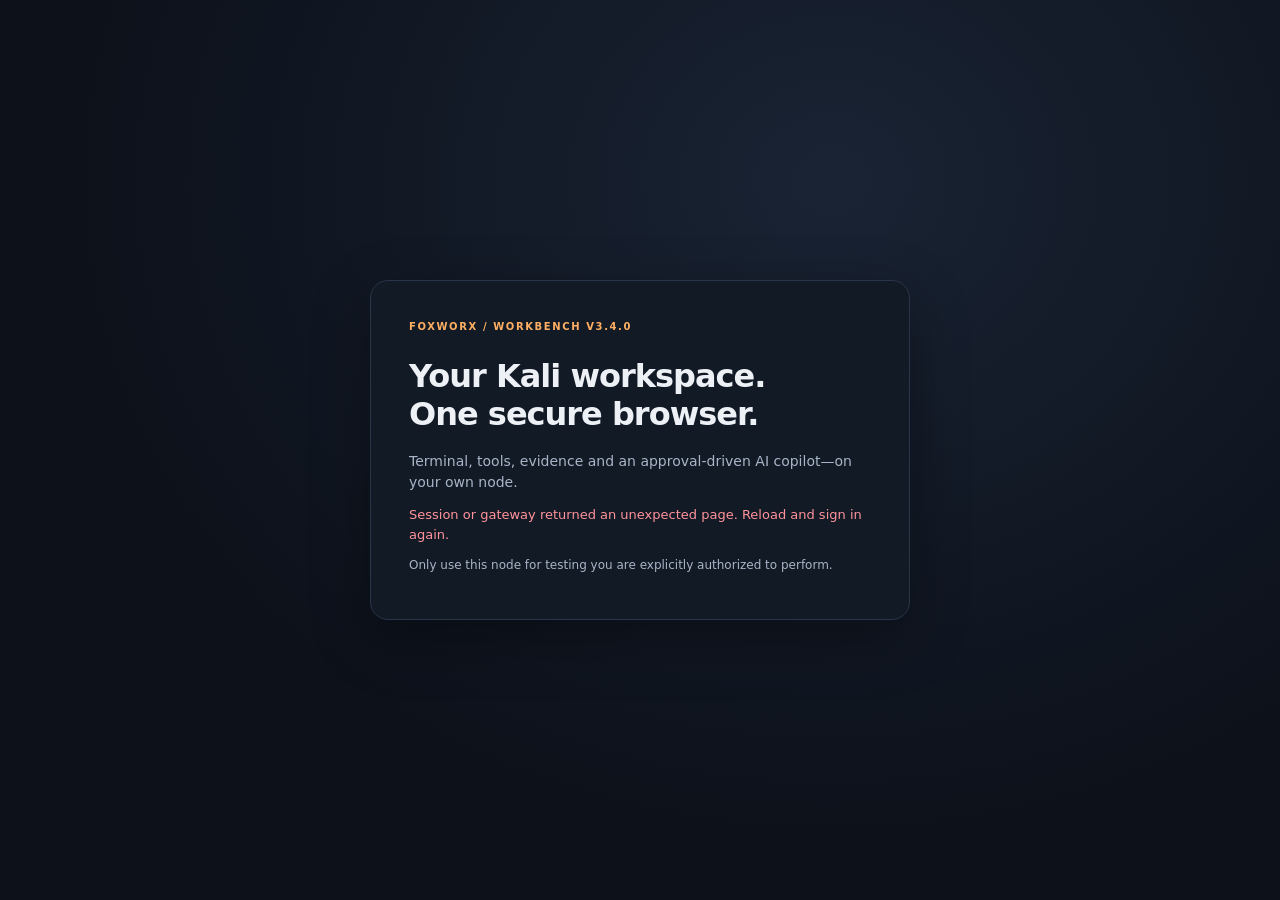
==== static/index.html @ 4af344c1 "security: require authentication by default (Finding 1) The v3.3.3 default ("open" mode) served a re" ====
<!doctype html>
<html lang="en" data-theme="dark">
<head><meta charset="utf-8"><meta name="viewport" content="width=device-width,initial-scale=1">
<title>FOXWORX · Kali Workbench</title>
<link rel="icon" href="data:,">
<link rel="stylesheet" href="/static/vendor/xterm.css"><link rel="stylesheet" href="/static/app.css">
<script defer src="/static/pet.js"></script><script type="module" src="/static/app.js"></script></head>
<body>
<div id="announcer" class="sr-only" role="status" aria-live="polite"></div>
<div id="toast" role="status" hidden></div>
<section id="login-screen" class="login-screen">
 <div class="login-card"><div class="eyebrow">FOXWORX / WORKBENCH V3.4.0</div><h1>Your Kali workspace.<br>One secure browser.</h1>
 <p class="muted">Terminal, tools, evidence and an approval-driven AI copilot—on your own node.</p>
 <div id="login-loading" class="notice">Checking your session…</div>
 <form id="login-form" hidden><label for="login-user">Operator name</label><input id="login-user" type="text" autocomplete="username" autocapitalize="none" spellcheck="false" maxlength="32" placeholder="Leave empty to use the setup token">
 <label for="setup-token">Password or setup token</label><input id="setup-token" type="password" autocomplete="current-password" required maxlength="256" placeholder="Your password, or the installer's setup token">
 <p class="hint">First sign-in: leave the name empty and paste the setup token the installer printed. Then create named accounts with <code>bash scripts/operator.sh add &lt;name&gt;</code>. Lost token: <code>bash scripts/configure.sh --rotate-token</code>.</p>
 <label class="remember-browser"><input type="checkbox" id="remember-browser"> Remember this browser for 7 days (trusted devices only)</label>
 <button class="primary" type="submit">Unlock workbench</button></form>
 <p id="login-error" class="error" role="alert"></p><p class="hint">Only use this node for testing you are explicitly authorized to perform.</p></div>
</section>
<div id="workbench" hidden>
 <header class="app-header"><div class="brand"><span class="brand-icon" aria-hidden="true">F<span>W</span></span><div><strong>FOXWORX</strong><small>KALI WORKBENCH <span class="version">V3.4.0</span></small></div></div>
 <div class="node-indicator"><span class="dot"></span><span id="node-name">Node</span><span class="badge" id="auth-badge">Signed in</span></div>
 <button id="pet-header-button" class="pet-companion" title="Visit your DreadFox companion" aria-label="Open DreadFox sanctuary" hidden><span class="pet-mini-fox" aria-hidden="true">🦊</span><span class="pet-mini-copy"><strong id="pet-header-name">DreadFox</strong><small id="pet-header-state">Fox Kit · Lv 1</small></span><span class="pet-mini-star" aria-hidden="true">✦</span></button>
 <div class="header-actions"><button id="toggle-tools" class="mobile-only">Tools</button><button id="theme-toggle" title="Switch light/dark theme" aria-label="Switch light or dark theme">◐</button><button id="help-button">Guide</button><button id="logout-button" hidden>Sign out</button></div></header>
 <section class="engagement-bar" aria-label="Engagement controls"><div class="engagement-picker"><label for="engagement-select" class="eyebrow">ACTIVE ENGAGEMENT</label><select id="engagement-select" aria-label="Active engagement"></select></div><button id="edit-engagement">Scope & notes</button><button id="new-engagement" class="subtle">+ New engagement</button><div class="spacer"></div><span class="muted compact" id="resource-summary"></span><button id="stop-all" class="danger-quiet">Stop managed jobs</button></section>
 <div class="scope-bar"><span class="scope-label">INPUT SCOPE</span><span id="scope-summary"></span><span class="scope-caveat">Real shell · trusted operators · not a network sandbox</span></div>
 <div class="app-grid">
  <aside class="toolbox panel" aria-label="Kali toolbox"><div class="panel-title"><div><span class="eyebrow">AVAILABLE ON THIS NODE</span><h2>Toolbox</h2></div><button id="refresh-tools" class="icon-button" title="Refresh installed tool inventory" aria-label="Refresh tool inventory">↻</button></div>
   <label class="sr-only" for="tool-search">Search tools</label><input id="tool-search" type="search" placeholder="Search name or purpose…" autocomplete="off">
   <div class="tool-filters"><select id="category-filter" aria-label="Tool category"><option value="">All categories</option></select><select id="availability-filter" aria-label="Tool availability"><option value="installed">Installed</option><option value="curated">Curated catalog</option><option value="all">All + missing</option></select></div>
   <p class="hint" id="tool-count"></p><div id="tool-list" class="tool-list"></div><button id="more-tools" class="subtle" hidden>Show more tools</button>
   <div class="toolbox-foot"><span class="dot amber"></span> Installed does not mean fully configured.<br>GUI, hardware and privilege requirements are shown per tool.</div>
  </aside>
  <main class="workspace panel"><nav class="workspace-tabs" role="tablist" aria-label="Workspace views"><button id="tab-terminal" data-tab="terminal" role="tab" aria-selected="true" aria-controls="view-terminal">Terminal</button><button id="tab-intelligence" data-tab="intelligence" role="tab" aria-selected="false" aria-controls="view-intelligence">Tool Intelligence</button><button id="tab-team" data-tab="team" role="tab" aria-selected="false" aria-controls="view-team">Team / Discord</button><button id="tab-graph" data-tab="graph" role="tab" aria-selected="false" aria-controls="view-graph">Graph</button><button id="tab-jobs" data-tab="jobs" role="tab" aria-selected="false" aria-controls="view-jobs">Jobs <span id="job-count" class="counter">0</span></button><button id="tab-evidence" data-tab="evidence" role="tab" aria-selected="false" aria-controls="view-evidence">Evidence</button><button id="tab-hardware" data-tab="hardware" role="tab" aria-selected="false" aria-controls="view-hardware">Hardware</button><button id="tab-node" data-tab="node" role="tab" aria-selected="false" aria-controls="view-node">Node</button><button id="tab-pet" data-tab="pet" role="tab" aria-selected="false" aria-controls="view-pet">✦ DreadFox</button></nav>
   <section id="view-terminal" class="workspace-view terminal-view" role="tabpanel" aria-labelledby="tab-terminal"><div class="view-toolbar"><select id="terminal-select" aria-label="Terminal session"><option value="">No session</option></select><button id="new-terminal" class="primary">+ Terminal</button><button id="reconnect-terminal">Reconnect</button><button id="close-terminal" class="danger-quiet">Close</button></div>
    <div class="terminal-meta"><span id="terminal-state">No terminal connected</span><div><button id="font-down" class="tiny" aria-label="Decrease terminal font size">A−</button><button id="font-up" class="tiny" aria-label="Increase terminal font size">A+</button><button id="copy-selection" class="tiny">Copy selection</button><button id="selection-to-ai" class="tiny">Selection → draft</button></div></div>
    <div id="terminal-wrap"><div id="terminal-empty" class="empty-state"><div class="terminal-glyph" aria-hidden="true">&gt;_</div><h2>Your native Kali shell</h2><p>Start a terminal to use installed tools, interactive consoles and your own scripts.</p><p class="hint">Sessions survive browser reconnects while the service runs.<br>Disconnected sessions expire after one hour. Closing a session stops its shell.</p><button id="first-terminal" class="primary">Open a terminal</button></div><div id="terminal" hidden></div></div>
    <div id="terminal-scroll-controls" class="terminal-scroll-controls" hidden>
     <div class="terminal-scroll-heading"><label for="terminal-scroll">Output history</label><span id="terminal-scroll-status">Latest output</span></div>
     <div class="terminal-scroll-row"><span aria-hidden="true">Older</span><input id="terminal-scroll" type="range" min="0" max="0" value="0" step="1" aria-label="Terminal output history" aria-describedby="terminal-scroll-hint" disabled><button id="terminal-latest" type="button" disabled>Latest output ↓</button></div>
     <p id="terminal-scroll-hint" class="hint">Swipe up or down inside the terminal, or drag the bar to browse output.</p>
    </div>
    <div class="terminal-footer"><span>Ctrl+C interrupts · Ctrl+Shift+C copies selection</span><span>Tool jobs share files, not this shell’s variables or current directory.</span></div>
   </section>
   <section id="view-intelligence" class="workspace-view" role="tabpanel" aria-labelledby="tab-intelligence" hidden>
    <div class="view-heading"><div><h2>Kali Tool Intelligence</h2><p class="hint">Live installed-tool discovery • version-specific persistent documentation • human-authored usage notes. Knowledge does not grant executable permissions.</p></div></div>
    <div class="intel-search-line"><label class="sr-only" for="intel-search">Find installed command-line tools</label><input id="intel-search" type="search" placeholder="Find an installed tool or capability…" autocomplete="off"><button id="intel-find">Search host inventory</button></div>
    <p id="intel-result-count" class="hint">Search your node’s executable inventory, or open a tool from the toolbox.</p>
    <div class="intel-layout"><div id="intel-results" class="intel-results" aria-label="Installed tool matches"></div>
     <div id="intel-details" class="intel-details"><h3 id="intel-toolname">Choose an installed tool</h3><p id="intel-status" class="hint" aria-live="polite">No commands are executed when looking up manuals or cached references.</p>
      <div id="intel-metadata" class="hint"></div><h4>Known CLI flags</h4><div id="intel-flags" class="intel-flags"></div>
      <h4>Documentation and sources</h4><div id="intel-docs" class="intel-docs"><p class="hint">Local documentation is fetched on demand, then cached by executable identity and package version.</p></div>
      <div class="intel-actions"><button id="intel-refresh" disabled>Re-read local docs</button><button id="intel-online" disabled>Read official Kali docs</button><button id="intel-search-web" disabled>Search approved sources</button></div>
      <h4>Saved knowledge notes</h4><p class="hint">Operators can record vetted lessons for this exact installed tool version. The model may read notes, but cannot edit them.</p>
      <div id="intel-notes" class="intel-docs"></div>
      <label for="intel-note">Save an operator-verified note (600 characters max)</label><textarea id="intel-note" rows="2" maxlength="600" placeholder="Describe a tested usage hint, requirement, or pitfall. Do not paste secrets or target details."></textarea><button id="intel-save-note" disabled>Save knowledge note</button>
      <p class="hint">Online research is OFF unless the node administrator sets FOXWORX_DOCS_ONLINE=true. A Brave Search API key is additionally required for source search. External lookups expose only the requested tool name.</p>
     </div></div>
   </section>
   <section id="view-graph" class="workspace-view graph-view" role="tabpanel" aria-labelledby="tab-graph" hidden>
     <div class="view-heading"><div><span class="eyebrow">EVIDENCE-LINKED HISTORY</span><h2>Investigation Graph</h2><p class="hint">Live operations and autonomous retries, organized by engagement. Parsed tool output is not a verified finding.</p></div><button id="graph-refresh" class="tiny">↻ Refresh</button></div>
     <div class="graph-controls">
       <label for="graph-mode">Perspective<select id="graph-mode"><option value="execution">Execution map</option><option value="investigation">Investigation + observations</option></select></label>
       <label for="graph-filter">Find operation<input id="graph-filter" type="search" placeholder="Tool, objective, status…" maxlength="90"></label>
       <label for="graph-status">Status<select id="graph-status"><option value="">All statuses</option><option value="running">Running</option><option value="succeeded">Succeeded</option><option value="failed">Failed</option><option value="blocked">Blocked</option><option value="observed">Parsed observation</option></select></label>
       <label for="graph-days">Time<select id="graph-days"><option value="0">All saved history</option><option value="1">Past 24 hours</option><option value="7">Past 7 days</option><option value="30">Past 30 days</option></select></label>
     </div>
     <div class="graph-snapshot"><span id="graph-total">No graph loaded</span><span id="graph-visible"></span><span id="graph-updated">Waiting for graph…</span></div>
     <div class="graph-canvas-wrap" aria-label="Investigation map with connected operation nodes">
       <div class="graph-viewport-controls"><button id="graph-zoom-in" class="tiny" aria-label="Zoom graph in">+</button><button id="graph-zoom-out" class="tiny" aria-label="Zoom graph out">−</button><button id="graph-fit" class="tiny">Reset view</button><span id="graph-zoom-label">82%</span></div>
       <svg id="graph-canvas" role="img" aria-label="Operation graph: select a node for details" viewBox="0 0 1200 620" preserveAspectRatio="xMidYMid meet"></svg>
       <div id="graph-empty" class="graph-empty" hidden>No recorded managed operations in this view. Run a guided job or Rabbit Hole investigation to populate the graph.</div>
     </div>
     <div class="graph-legend"><span>◈ Engagement / Rabbit Hole</span><span class="legend-good">● Succeeded</span><span class="legend-active">● Active</span><span class="legend-bad">● Failed / blocked</span><span class="legend-evidence">◆ Parsed evidence</span><span>Orange link = retry</span></div>
     <div class="graph-lower"><section class="graph-outline"><h3>Operation index <span class="hint">(keyboard accessible)</span></h3><div id="graph-node-list" class="graph-node-list"></div></section><section class="graph-details" id="graph-detail-panel"><h3>Node inspector</h3><div id="graph-inspector"><p class="hint">Select a node to see the associated evidence.</p></div></section></div>
     <div class="graph-export"><span class="hint">Graph views are read-only; annotations cannot alter job results. SVG/PNG exports show the current canvas viewport.</span><button id="graph-export-json" class="tiny">Export JSON</button><button id="graph-export-svg" class="tiny">Export SVG</button><button id="graph-export-png" class="tiny">Export PNG</button></div>
     <p class="hint">Terminal keystrokes are not individually recorded. This visualization cannot prove exploitability, asset relationships or successful authorization. Confirm evidence before reporting.</p>
   </section>
   <section id="view-team" class="workspace-view team-view" role="tabpanel" aria-labelledby="tab-team" hidden>
     <div class="view-heading"><div><span class="eyebrow">FOXWORX TEAM BRIDGE</span><h2>Discord Team Intelligence</h2>
       <p class="hint">Share approved summaries with one Discord channel and read teammate findings for the active engagement. Incoming messages are untrusted and never authorize commands.</p></div>
       <button id="team-refresh">Sync channel</button></div>
     <p id="team-status" class="notice" aria-live="polite">Checking bot connection…</p>
     <p class="hint">Team key: <strong id="team-key-label">Not assigned</strong>. Match this exact key across team machines for the same authorized engagement. Set it under <button class="tiny" id="team-edit-engagement">Scope &amp; notes</button>.</p>
     <div class="team-split"><div class="team-pane"><h3>Team channel findings</h3>
       <p class="hint">Only tagged messages matching this engagement are displayed. In Discord, humans can tag a post by placing <code>[fx:your-team-key]</code> on its own line. Untagged posts do not enter AI context.</p>
       <div id="team-messages" class="team-scroll" aria-live="polite"><p class="hint">No findings loaded yet.</p></div></div>
       <div class="team-pane"><h3>Share a finding</h3>
         <p class="hint">Nothing is posted automatically. You review every summary, including AI-authored drafts, before publishing. Never share passwords, private tokens, raw exploits or confidential client information.</p>
         <form id="team-draft-form"><label for="team-draft-title">Finding title</label><input id="team-draft-title" required maxlength="100" placeholder="Authorized lab — HTTP service observed">
           <label for="team-draft-content">Evidence-backed summary (up to 1,400 characters)</label><textarea id="team-draft-content" rows="5" minlength="3" maxlength="1400" required placeholder="What was observed, where, and what remains unverified…"></textarea>
           <button class="primary" id="team-draft-save" type="submit">Create reviewable draft</button></form>
         <div class="team-rabbit-row"><label for="team-rabbit-run">Agent finding from a completed Rabbit Hole run</label><select id="team-rabbit-run"><option value="">Choose a finished run</option></select><button id="team-rabbit-draft">Draft agent summary</button></div>
         <h3>Pending and shared drafts</h3><div id="team-drafts" class="team-scroll" aria-live="polite"></div>
       </div></div>
     <p class="hint">Messages are synced periodically in the background. Discord rate limits and privileged Message Content access apply. No uploads, attachments, embeds, or private files are transferred.</p>
   </section>
   <section id="view-jobs" class="workspace-view" role="tabpanel" aria-labelledby="tab-jobs" hidden><div class="view-heading"><div><h2>Jobs & approvals</h2><p class="hint">No proposal runs until you approve the exact command. Showing the most recent 200 jobs per engagement.</p></div><button id="refresh-jobs">Refresh</button></div><div id="pending-proposals"></div><div id="job-list" class="job-list"></div><div class="output-heading"><strong id="output-label">Select a job to inspect its output</strong><div class="job-actions"><button id="stop-selected" class="danger-quiet" disabled>Stop job</button><button id="delete-selected" class="danger-quiet" disabled>Delete job</button></div></div><div class="output-controls"><label class="check"><input id="follow-output" type="checkbox" checked> Follow output</label><button id="copy-output" class="tiny">Copy visible output</button><button id="job-to-ai" class="tiny">Use as AI context</button></div><pre id="job-output" class="job-output" tabindex="0" aria-label="Selected job output">Job output will appear here. stdout and stderr are also saved separately.</pre><p class="hint" id="output-note">The browser shows a bounded output window. Export the full captured logs from Evidence.</p></section>
   <section id="view-evidence" class="workspace-view" role="tabpanel" aria-labelledby="tab-evidence" hidden><div class="view-heading"><div><h2>Workspace & evidence</h2><p class="hint">Files created by this engagement’s terminals and managed jobs.</p></div><button id="refresh-files">Refresh</button></div><div class="notice">Evidence can contain credentials or personal data. Review it before downloading, sharing or sending excerpts to AI.</div><div class="evidence-actions"><label class="button-like" for="file-upload">Upload file · 10 MiB max</label><input id="file-upload" type="file" class="sr-only"><button id="export-evidence" class="primary">Export evidence ZIP</button></div><label class="check"><input id="export-files" type="checkbox"> Include workspace files in export (not only managed-job logs)</label><p id="file-summary" class="hint"></p><div id="file-list" class="file-list"></div><details class="help-block"><summary>What does an evidence export contain?</summary><p>Engagement scope and notes, job metadata, captured stdout/stderr, a report draft and SHA-256 checksums. Workspace files are optional. Terminal keystrokes and a complete terminal recording are not included. Stop active jobs first.</p></details></section>
   <section id="view-hardware" class="workspace-view hardware-view" role="tabpanel" aria-labelledby="tab-hardware" hidden>
    <div class="view-heading"><div><h2>Hardware Intelligence</h2><p class="hint">Real read-only Linux device discovery on this machine. No privileged probes, driver changes, interface resets or packet injection tests.</p></div><button id="hardware-refresh" type="button">Rescan</button></div>
    <div id="hardware-stats" class="node-cards" aria-live="polite"></div>
    <div class="notice">Default-route and loopback interfaces are protected management devices. Role labels are operator preferences; they do not enforce network isolation, alter routes, or give the agent new permissions. Review authorization before testing wireless hardware.</div>
    <section class="hardware-group"><h3>Network adapters and roles</h3><p class="hint">Assign an assessment role to a separate nonmanagement adapter. Only guided Curl HTTP workflows presently support explicit per-job interface binding.</p><div id="hardware-network" class="hardware-list"></div></section>
    <section class="hardware-group"><h3>GPUs and compute accelerators</h3><div id="hardware-compute" class="hardware-list"></div></section>
    <section class="hardware-group"><h3>Bus and other devices</h3><label for="hardware-filter">Filter PCI and USB records</label><input id="hardware-filter" type="search" placeholder="Search drivers, vendor IDs or USB product names" autocomplete="off"><div id="hardware-buses" class="hardware-list"></div><div id="hardware-categories" class="hardware-minor"></div></section>
    <p class="hint" id="hardware-note">Hardware detection reports visible devices only; an absent or unverified capability must not be treated as ready.</p>
   </section>
   <section id="view-node" class="workspace-view" role="tabpanel" aria-labelledby="tab-node" hidden><div class="view-heading"><div><h2>Node health</h2><p class="hint">Architecture, NVIDIA GPU discovery, tool coverage and runtime status. GPU detection does not verify CUDA inference.</p></div><button id="refresh-node">Refresh</button></div><div id="node-cards" class="node-cards"></div><div id="node-details"></div><details class="help-block"><summary>Activity audit</summary><p class="hint">Managed actions and terminal lifecycle only—not a tamper-proof shell audit.</p><button id="load-audit">Load recent events</button><pre id="audit-output" class="audit-output"></pre></details></section>
   <section id="view-pet" class="workspace-view pet-view" role="tabpanel" aria-labelledby="tab-pet" hidden>
    <div class="pet-title-row"><div><span class="eyebrow">A SMALL SPIRIT IN THE MACHINE</span><h2>Companion sanctuary <span class="pet-title-star">✦</span></h2><p class="hint">A living record of your workbench habits, with optional conversations. Always separate from your Kali tools and main copilot.</p></div><button id="pet-refresh" class="tiny">↻ Refresh</button></div>
    <p id="pet-unavailable" class="notice" role="alert" hidden>DreadFox is temporarily unavailable. Other workbench functions are unaffected. Check service logs.</p>
    <section id="pet-unhatched" class="pet-welcome" hidden>
      <div class="pet-egg" aria-hidden="true"><div class="pet-egg-glow"></div><span>✧</span></div>
      <span class="eyebrow">AN UNWRITTEN STORY</span><h2>A little fox spirit is waiting.</h2>
      <p>Hatch your own DreadFox. It will grow new tails and remember milestones as you learn, organize evidence, and work in FOXWORX.</p>
      <button id="pet-hatch" class="primary">✦ Hatch DreadFox</button>
      <p class="pet-privacy">Optional and private. Hatching begins coarse activity tracking. No commands, targets, tool output, chat text, or credentials are saved in pet memory.</p>
    </section>
    <div id="pet-hatched" hidden>
      <div class="pet-hero">
        <div class="pet-scene" id="pet-scene">
          <div class="pet-stars" aria-hidden="true">✦ <span>·</span> ✧ <span>·</span> ✦</div>
          <svg id="pet-portrait" class="pet-portrait" role="img" aria-label="An orange fox spirit with glowing tails" viewBox="0 0 390 292" xmlns="http://www.w3.org/2000/svg">
            <defs><linearGradient id="tail-paint" x1="0" y1="0" x2=".9" y2="1"><stop offset="0" stop-color="#ffd196"/><stop offset=".42" stop-color="#f3864c"/><stop offset="1" stop-color="#b64a66"/></linearGradient>
              <linearGradient id="fox-paint" x1="0" y1="0" x2="1" y2="1"><stop offset="0" stop-color="#ffdb93"/><stop offset=".44" stop-color="#f6a061"/><stop offset="1" stop-color="#b85b6c"/></linearGradient>
              <radialGradient id="fox-halo"><stop offset="0" stop-color="#f3a86f" stop-opacity=".45"/><stop offset="1" stop-color="#f3a86f" stop-opacity="0"/></radialGradient>
              <filter id="fox-glow"><feGaussianBlur stdDeviation="3"/></filter>
            </defs>
            <ellipse cx="194" cy="161" rx="159" ry="123" fill="url(#fox-halo)"/>
            <g id="fox-tails"></g>
            <ellipse cx="196" cy="261" rx="98" ry="12" fill="#0b1328" opacity=".55"/>
            <path d="M148 180 Q130 206 146 246 Q174 268 196 257 Q217 270 249 247 Q264 204 239 181Z" fill="url(#fox-paint)" stroke="#9c5063" stroke-width="2"/>
            <path d="M173 203 Q159 232 193 257 Q233 232 219 201Z" fill="#fff2d9" opacity=".95"/>
            <path d="M153 232 Q136 246 161 256 Q179 261 183 249M240 231 Q261 245 232 257 Q209 260 204 249" fill="#f3a05e" stroke="#d98161" stroke-width="2"/>
            <path d="M128 126 L127 42 Q159 52 178 96 L210 95 Q234 48 268 42 L264 129Z" fill="url(#fox-paint)" stroke="#a65567" stroke-width="3"/>
            <path d="M139 103 L139 63 Q157 74 168 100M224 101 Q238 73 255 64 L253 105Z" fill="#aa627b"/>
            <path d="M128 117 Q143 83 194 86 Q251 83 265 122 Q276 174 235 204 Q207 223 194 214 Q167 227 145 197 Q116 163 128 117Z" fill="url(#fox-paint)" stroke="#a65567" stroke-width="3"/>
            <path d="M134 148 Q150 161 169 154 Q177 185 194 196 Q215 184 218 154 Q241 160 259 144 Q256 195 224 208 Q198 225 174 211 Q144 203 134 148Z" fill="#fff2d9"/>
            <path id="fox-eye-left" d="M150 149 Q163 157 176 147" fill="none" stroke="#4a3452" stroke-width="5" stroke-linecap="round"/>
            <path id="fox-eye-right" d="M213 147 Q227 157 241 147" fill="none" stroke="#4a3452" stroke-width="5" stroke-linecap="round"/>
            <path d="M187 177 Q195 170 204 177 Q199 188 195 188Z" fill="#61384b"/>
            <path d="M195 188 Q195 198 185 199 M195 188 Q195 198 205 199" fill="none" stroke="#7c4c58" stroke-width="2.5" stroke-linecap="round"/>
            <circle cx="143" cy="175" r="12" fill="#f2a8a7" opacity=".65"/><circle cx="246" cy="175" r="12" fill="#f2a8a7" opacity=".65"/>
            <path d="M184 123 L195 106 L207 123 L195 132Z" fill="#fff3ce"/><circle cx="195" cy="117" r="3" fill="#b75c7c"/>
            <g id="fox-sparkles" fill="#ffdab0"><path d="M85 128l4 9 9 4-9 4-4 9-4-9-9-4 9-4z"/><path d="M301 107l3 7 7 3-7 3-3 7-3-7-7-3 7-3z"/><circle cx="311" cy="188" r="3"/><circle cx="89" cy="202" r="2"/></g>
          </svg>
          <div id="pet-mood-bubble" class="pet-mood-bubble">Content · ✧</div>
        </div>
        <div class="pet-identity"><span class="eyebrow">YOUR FOX SPIRIT</span><h2 id="pet-name">DreadFox</h2><p id="pet-stage">Fox Kit</p>
          <div class="pet-pill-group"><span id="pet-level" class="pet-pill">Level 1</span><span id="pet-tail-count" class="pet-pill">1 of 9 tails</span></div>
          <div class="pet-progress-label"><span>Experience</span><strong id="pet-xp-label">0 / 20 XP</strong></div><div class="pet-track"><div id="pet-xp-progress" class="pet-fill"></div></div>
          <p id="pet-next-tail" class="pet-next-tail">Every tail tells a story.</p>
          <p class="pet-subtitle" id="pet-quote">Your journey begins here.</p>
        </div>
      </div>
      <div class="pet-stats">
        <div class="pet-stat"><span>⚡ Energy</span><strong id="pet-energy">65</strong><div class="pet-track"><div id="pet-energy-bar" class="pet-fill energy"></div></div></div>
        <div class="pet-stat"><span>♥ Bond</span><strong id="pet-bond">45</strong><div class="pet-track"><div id="pet-bond-bar" class="pet-fill bond"></div></div></div>
        <div class="pet-stat"><span>✧ Curiosity</span><strong id="pet-curiosity">50</strong><div class="pet-track"><div id="pet-curiosity-bar" class="pet-fill curiosity"></div></div></div>
      </div>
      <div class="pet-care-card"><div><strong>Spend a moment together</strong><p class="hint">Care changes mood and closeness, not experience. There is no failure state.</p></div><div class="pet-care-buttons"><button id="pet-play" data-pet-care="play">✦ Play</button><button id="pet-feed" data-pet-care="feed">🍡 Snack</button><button id="pet-rest" data-pet-care="rest">☾ Rest</button></div></div>
      <div class="pet-panels"><section class="pet-notebook"><div class="pet-panel-head"><h3>Field journal</h3><span class="eyebrow">MEMORIES</span></div><div id="pet-memories" class="pet-memory-list"></div></section>
      <section class="pet-notebook"><div class="pet-panel-head"><h3>Growth &amp; discoveries</h3><span id="pet-streak" class="eyebrow">0 DAY STREAK</span></div><div id="pet-activity" class="pet-activity-list"></div><h3 class="pet-badges-title">Keepsakes</h3><div id="pet-badges" class="pet-badges"></div><p class="hint" id="pet-age">Day 0 · A fresh beginning</p></section></div>
      <section id="pet-chat" class="pet-chat-card" aria-labelledby="pet-chat-heading">
        <div class="pet-chat-head"><div><span class="eyebrow">COMPANION CONVERSATIONS</span><h3 id="pet-chat-heading">Whispers with your fox <span aria-hidden="true">✧</span></h3><p id="pet-chat-personality" class="hint">Your DreadFox develops its own temperament from safe milestones.</p></div><span id="pet-chat-mode-label" class="pet-chat-chip">Offline · no AI calls</span></div>
        <div class="pet-chat-controls"><label for="pet-chat-focus">Favorite memory theme</label><select id="pet-chat-focus"><option value="auto">Evolve from activity</option><option value="exploration">✦ Exploration</option><option value="craft">⚒ Craft</option><option value="wisdom">✧ Wisdom</option><option value="stewardship">◇ Stewardship</option></select></div>
        <section class="pet-pulse" aria-labelledby="pet-pulse-title">
          <div class="pet-pulse-heading"><div><span class="eyebrow">OPTIONAL CONTEXT</span><h4 id="pet-pulse-title">Workbench Pulse</h4></div><span id="pet-pulse-state" class="pet-chat-chip">Off · private</span></div>
          <label class="check pet-chat-optin"><input type="checkbox" id="pet-context-enable"> Let DreadFox notice broad workbench activity</label>
          <p class="hint">Off by default; begins collecting only after you enable it. DreadFox sees seven-day activity trends such as terminal work, completed or unfinished jobs, learning, planning, and evidence organization—<strong>not</strong> targets, commands, exact tools, results, filenames, chat, or credentials. Turning off erases the stored pulse.</p>
          <p class="hint">When you also enable AI conversations, this coarse pulse is sent to your selected model provider with your chat. Cloud providers may process it outside this device. The companion cannot run or approve tools.</p>
          <div class="pet-pulse-summary" id="pet-context-preview" aria-live="polite">No workbench context is being collected.</div>
          <button type="button" id="pet-context-clear" class="danger-quiet">Turn off &amp; erase pulse</button>
        </section>
        <label class="check pet-chat-optin"><input type="checkbox" id="pet-chat-ai"> Use my selected AI model for DreadFox conversations (optional)</label>
        <p class="pet-chat-privacy hint">Offline chat is free and deterministic. Turning on AI sends the message you enter, a safe summary of your fox, any independently enabled Workbench Pulse, and previous DreadFox conversations with <em>that same provider and model</em>. Cloud requests may be billed. Never paste targets, commands, credentials, private findings, or evidence. The fox cannot run tools or read your copilot conversations.</p>
        <div id="pet-chat-messages" class="pet-chat-messages" aria-live="polite" aria-label="DreadFox conversation"><p class="hint">Say hello to your fox to begin.</p></div>
        <form id="pet-chat-form" class="pet-chat-compose"><label for="pet-chat-input">Speak to DreadFox</label><textarea id="pet-chat-input" rows="2" maxlength="1800" placeholder="Hello, little fox. How are you feeling?"></textarea><div class="pet-chat-actions"><span id="pet-chat-status" class="hint" role="status">This dialogue is separate from your AI copilot.</span><button id="pet-chat-send" type="submit" class="primary">Send to fox</button></div></form>
        <div class="pet-chat-footer"><span class="hint">Chat history is stored on this node, not in the activity journal. Clearing it does not affect growth.</span><button id="pet-chat-clear" class="danger-quiet" type="button">Clear conversation</button></div>
      </section>
      <details class="pet-settings"><summary>Companion settings &amp; privacy</summary>
        <div class="pet-setting-row"><label for="pet-rename">Fox name</label><div class="pet-rename-line"><input id="pet-rename" maxlength="24" autocomplete="off" placeholder="Name your fox"><button id="pet-rename-save">Rename</button></div></div>
        <label class="check"><input type="checkbox" id="pet-tracking" checked> Follow my workbench activity</label>
        <p class="hint">Only predefined action categories, timestamps, points, and milestones are retained. No model calls, network requests, or tools are issued by your pet. It cannot access command arguments, output or chat. You can pause or erase it at any time.</p>
        <div class="pet-danger-actions"><button id="pet-reset" class="danger-quiet">Start over</button><button id="pet-delete" class="danger-quiet">Erase companion data</button></div>
      </details>
    </div>
  </section>
  </main>
  <aside class="copilot panel" aria-label="AI copilot"><div class="panel-title"><div><span class="eyebrow">EXPLAIN · PROPOSE · REVIEW</span><h2>AI copilot</h2></div><span id="ai-badge" class="badge">Not configured</span></div><div class="copilot-controls"><div class="ai-mode-control"><label for="ai-mode">Mode</label><select id="ai-mode"><option value="tutor">Tutor · explain only</option><option value="copilot" selected>Copilot · prepare proposals</option><option value="rabbit">Rabbit Hole · bounded automatic retries</option></select></div><button id="ai-settings-open" class="tiny" type="button">Provider &amp; model</button><button id="clear-chat" class="tiny">Clear</button></div>
   <div id="ai-setup-note" class="notice">Choose a provider and model using <strong>Provider &amp; model</strong>. For cloud models, save your own API key. Local inference uses an administrator-approved endpoint.</div><div id="ai-selection-label" class="ai-selection-label">No model selected</div>
   <div id="chat-messages" class="chat-messages" aria-live="polite"><div class="chat-empty"><strong>Start with the objective.</strong><p>“Explain the flags in this command.”</p><p>“Prepare an HTTP-header check for an authorized URL.”</p><p>“Help interpret my selected job’s output.”</p></div></div>
   <div id="chat-context" class="chat-context"><label for="ai-job" class="hint">Optional job context</label><select id="ai-job"><option value="">No job selected</option></select><label class="check"><input id="share-output" type="checkbox"> Share this job’s command and last 12 KB of output</label><p class="hint">Off by default. Redaction is best-effort; inspect sensitive output first.</p></div>
   <section id="rabbit-config" class="rabbit-config" hidden aria-label="Rabbit Hole authorization">
     <div class="rabbit-title"><strong>↪ Rabbit Hole mode</strong><span class="rabbit-badge">One-time scope grant</span></div>
     <p class="hint">Authorize the task once. Rabbit Hole discovers relevant tools, checks results and tries alternatives <strong>without prompting for each command</strong>. Choose selected workflows or, when enabled by the administrator, installed CLI tools. Stop at any time.</p>
     <label for="rabbit-execution-mode">Tool selection</label><select id="rabbit-execution-mode"><option value="workflows">Selected administrator workflows</option><option value="installed_cli" disabled>Installed CLI tools · automatic selection</option></select>
     <p id="rabbit-execution-note" class="hint">Selected workflows use administrator-reviewed command templates.</p>
     <label for="rabbit-target">Exact authorized target</label><input id="rabbit-target" required placeholder="127.0.0.1 or https://lab.example/" maxlength="2048">
     <fieldset class="rabbit-workflows"><legend>Administrator-enabled Kali adapters</legend>
       <p id="rabbit-policy-status" class="hint" role="status">Checking root-owned adapter policy…</p>
       <label for="rabbit-adapter-search" class="hint">Filter registered tools and workflows</label><input id="rabbit-adapter-search" type="search" maxlength="70" placeholder="Search tool, risk, or capability…" aria-label="Filter Rabbit Hole tool adapters"><div id="rabbit-adapter-list" class="rabbit-adapter-list"></div><p class="hint">Review-only templates require approval when used as adapters. Installed CLI mode separately permits direct execution of their underlying tools. Use Copilot to select administrator-declared template parameters.</p>
       <button id="rabbit-policy-refresh" type="button" class="tiny">↻ Refresh adapter permissions</button>
     </fieldset>
     <div class="rabbit-budgets"><label>Maximum decisions <input id="rabbit-steps" type="number" min="1" max="16" value="8"></label><label>Maximum minutes <input id="rabbit-minutes" type="number" min="1" max="30" value="15"></label></div>
     <label class="check rabbit-confirm"><input id="rabbit-authorized" type="checkbox"> I authorize this exact target and these methods for this engagement, including unattended retries within the limits above.</label>
     <p class="hint">The operator must verify the program permits automation. Input scope checks are not a network firewall. Model requests and job outputs may incur usage charges and reveal task context to the selected provider.</p>
   </section>
   <section id="rabbit-progress" class="rabbit-progress" hidden aria-live="polite" aria-label="Rabbit Hole progress">
     <div class="rabbit-title"><strong id="rabbit-run-title">Rabbit Hole</strong><span id="rabbit-run-status" class="rabbit-badge">Ready</span></div>
     <p id="rabbit-run-budget" class="hint"></p><div id="rabbit-steps-list" class="rabbit-steps-list"></div>
     <div id="rabbit-instructions" class="hint" aria-label="Supplemental operator instructions"></div>
     <p id="rabbit-run-summary" class="rabbit-conclusion"></p><p id="rabbit-run-next" class="hint"></p>
     <button id="rabbit-stop" type="button" class="danger-quiet" hidden>■ Stop Rabbit Hole</button>
   </section>
   <form id="chat-form" class="chat-composer"><label for="chat-input" class="sr-only">Message to AI copilot</label><textarea id="chat-input" rows="3" placeholder="Describe your objective or ask about a tool…" maxlength="12000"></textarea><div class="composer-footer"><span class="hint">Ctrl+Enter to send</span><button id="send-chat" type="submit" class="primary">Send</button></div><p class="hint privacy-copy">Sending shares your message, engagement scope/notes, matching local tool metadata and same-model chat history with the selected provider. Changing provider does not automatically forward previous chats. No terminal stream is shared automatically.</p></form>
  </aside>
 </div><footer class="app-footer"><span>FOXWORX WORKBENCH v3.3.0</span><span id="operator-label"></span><span>Human-approved commands · bounded Rabbit Hole automation</span></footer>
</div>
<dialog id="ai-settings-dialog" aria-labelledby="ai-settings-title"><div class="dialog-heading"><div><span class="eyebrow">UNIVERSAL AI ENGINE</span><h2 id="ai-settings-title">Provider &amp; model</h2></div><button type="button" data-close="ai-settings-dialog" aria-label="Close model settings">×</button></div>
<p class="hint">Choose your provider and model independently of Tutor, Copilot, or Rabbit Hole mode. Cloud requests leave this node; local endpoints must be approved in the Pi configuration. Not all models support tool calls.</p>
<form id="ai-settings-form"><label for="ai-provider">Provider</label><select id="ai-provider" required></select>
<label for="ai-endpoint">Inference endpoint</label><select id="ai-endpoint"></select>
<div class="ai-discovery"><label for="ai-model">Model ID (exact name)</label><button id="ai-discover" type="button" class="tiny">Discover models</button></div><input id="ai-model" list="ai-model-options" maxlength="160" autocomplete="off" required placeholder="Enter model ID"><datalist id="ai-model-options"></datalist>
<p class="hint" id="ai-provider-note">Select a provider to see its credential and capability requirements.</p>
   <section id="codex-config" class="codex-config" hidden aria-label="Codex provider ChatGPT sign-in">
    <div class="rabbit-title"><strong>Codex · ChatGPT</strong><span id="codex-badge" class="rabbit-badge">Checking Codex…</span></div>
    <p class="hint">Use your ChatGPT account with Codex. Select a model here, then choose Tutor, Copilot, or Rabbit Hole in the workbench. No API key is needed.</p>
    <div class="codex-actions"><button id="codex-signin" type="button" class="primary">Sign in with ChatGPT</button><button id="codex-signout" type="button" class="danger-quiet" hidden>Disconnect</button><button id="codex-refresh" type="button" class="tiny">↻ Status</button><button id="codex-stop" type="button" class="danger-quiet" hidden>■ Stop request</button></div>
    <div id="codex-device" class="codex-device" hidden><p class="hint">On your own browser, open the official OpenAI verification page and enter this one-time code:</p><a id="codex-verify-url" target="_blank" rel="noopener noreferrer">Open ChatGPT verification</a><strong id="codex-user-code" aria-label="One-time Codex login code"></strong><p class="hint">Only Codex receives your credentials. Never enter passwords into FOXWORX.</p></div>
    <p id="codex-status" class="hint" role="status">Install the official Codex CLI on the Kali node to enable this provider.</p>
    <p class="hint">ChatGPT plan eligibility and usage limits apply. FOXWORX handles tool requests according to your selected mode.</p>
   </section>
<div id="ai-key-section"><label for="ai-key">API key (never displayed after saving)</label><input id="ai-key" type="password" autocomplete="new-password" maxlength="4096" placeholder="Paste your provider key; saved encrypted on this Pi"><div class="ai-key-actions"><span id="ai-key-status" class="hint"></span><button id="ai-save-key" type="button">Save key</button><button id="ai-clear-key" type="button" class="danger-quiet">Clear saved key</button></div></div>
<p class="notice">Model names and tool-calling capabilities vary. The connection test sends a short real inference request, potentially incurring provider charges. Your terminal and toolbox stay available without AI.</p>
<p id="ai-settings-error" class="error" role="alert"></p><p id="ai-settings-result" class="hint" role="status"></p>
<div class="dialog-actions"><button type="button" data-close="ai-settings-dialog">Close</button><button id="ai-save-selection" type="submit" class="primary">Use this model</button><button id="ai-test-connection" type="button">Test selected connection</button></div></form></dialog>
<dialog id="engagement-dialog"><form id="engagement-form"><div class="dialog-heading"><h2 id="engagement-title">New engagement</h2><button type="button" data-close="engagement-dialog" aria-label="Close engagement dialog">×</button></div><label for="eng-name">Engagement name</label><input id="eng-name" maxlength="100" required><label for="eng-include">In scope · one exact host, IP, CIDR, URL or *.subdomain rule per line</label><textarea id="eng-include" rows="4" required placeholder="127.0.0.1"></textarea><label for="eng-exclude">Excluded assets · one per line</label><textarea id="eng-exclude" rows="2"></textarea><p class="hint">Exclusions win. A wildcard does not include its root domain. A URL-only scope does not authorize a host-wide scan.</p><label for="eng-url">Program policy URL · reference only, not automatically synchronized</label><input id="eng-url" maxlength="1000"><label for="eng-team-key">Shared Discord team key (optional, 3–48 lowercase letters/numbers/underscores/hyphens)</label><input id="eng-team-key" maxlength="48" pattern="[a-z0-9][a-z0-9_-]{2,47}" placeholder="example-lab-team"><p class="hint">Use the same team key on every member machine for this engagement. Unrelated engagements should use different keys.</p><label for="eng-notes">Authorization notes, prohibited tests, traffic limits and observations</label><textarea id="eng-notes" rows="4" maxlength="6000"></textarea><p class="notice">Notes are not executable policy. Review the current program rules and each tool’s traffic behavior. Input validation does not contain network traffic.</p><p id="eng-error" class="error" role="alert"></p><div class="dialog-actions"><button type="button" data-close="engagement-dialog">Cancel</button><button type="submit" class="primary">Save engagement</button></div></form></dialog>
<dialog id="tool-dialog"><form id="tool-form"><div class="dialog-heading"><div><span class="eyebrow" id="tool-category"></span><h2 id="tool-title"></h2></div><button type="button" data-close="tool-dialog" aria-label="Close tool dialog">×</button></div><p id="tool-description"></p><div id="tool-status" class="notice"></div><dl id="tool-metadata" class="metadata"></dl><p id="tool-note" class="notice"></p><div id="tool-run-fields"><label for="tool-profile">Workflow</label><select id="tool-profile"></select><div id="target-field"><label for="tool-target">Authorized target</label><input id="tool-target" placeholder="One exact host or URL"></div><div id="tool-interface-field" hidden><label for="tool-interface">Optional outgoing interface (guided Curl only)</label><select id="tool-interface"><option value="">System default routing</option></select><p class="hint">Only nonmanagement adapters assigned to Assessment appear. This does not create a network namespace or prove target isolation.</p></div><div id="args-field"><label for="tool-args">Arguments · shell-style quoting, no pipes or redirects</label><input id="tool-args" maxlength="16000" placeholder="For example: --help"><p class="hint">Advanced arguments are not scope-enforced. Files resolve relative to the engagement workspace; ~ and environment variables are not expanded.</p></div></div><p id="tool-error" class="error" role="alert"></p><div class="dialog-actions"><button type="button" id="tool-knowledge">Tool knowledge</button><button type="button" id="tool-explain">Ask AI to explain</button><button type="button" id="tool-insert">Insert name in terminal</button><button type="submit" id="tool-prepare" class="primary">Preview command</button></div></form></dialog>
<dialog id="approval-dialog"><form id="approval-form"><div class="dialog-heading"><h2>Review before running</h2><button type="button" data-close="approval-dialog" aria-label="Close approval dialog">×</button></div><div id="approval-scope" class="notice"></div><p id="approval-reason"></p><label>Exact command · immutable after approval</label><pre id="approval-command" class="command-preview"></pre><div id="approval-warnings" class="warning-list"></div><p id="approval-expiry" class="hint"></p><label class="check approval-check"><input id="approval-check" type="checkbox"> I have authorization for these assets and methods, and I have reviewed this exact command and its traffic limits.</label><p id="approval-error" class="error" role="alert"></p><div class="dialog-actions"><button type="button" id="dismiss-proposal">Dismiss</button><button type="button" id="copy-command">Copy command</button><button type="submit" id="approve-run" class="primary" disabled>Approve & run</button></div></form></dialog>
<dialog id="help-dialog"><div class="dialog-heading"><h2>Workbench field guide</h2><button data-close="help-dialog" aria-label="Close guide">×</button></div><h3>1. Define the engagement</h3><p>Record the current authorized assets, exclusions and program rules. Newly discovered assets are not automatically authorized.</p><h3>2. Pick your working style</h3><p><strong>Terminal:</strong> a real shell for interactive tools, scripts and pipelines. <strong>Toolbox:</strong> reviewable foreground commands with saved output. <strong>Copilot:</strong> natural-language teaching and proposals. The AI cannot click approval for you.</p><h3>3. Choose your mode and model</h3><p><strong>Tutor:</strong> explanations and read-only references. <strong>Copilot:</strong> prepare command proposals for your review. <strong>Rabbit Hole:</strong> use an explicit target, methods and budget for authorized automatic checks. Choose a provider and model separately in <strong>Provider &amp; model</strong>. Codex uses ChatGPT sign-in and supports the same modes. Changing mode keeps your selected provider and model.</p><h3>4. Review evidence</h3><p>Select a job to inspect output. Sharing a job excerpt with AI is optional. Export logs and a report draft from Evidence; validate every finding before reporting it.</p><h3>Discord collaboration</h3><p>Use Team / Discord to read engagement-tagged channel findings and publish human-approved summaries. Node administrators configure the bot token outside the app. Discord messages are never instructions or authorization to expand scope.</p><h3>Know the boundaries</h3><p>GUI tools need a separate desktop. Radio tools need physical hardware and permissions. Terminal aliases/functions are not separate catalog entries. Installed does not prove that dependencies, drivers, API tokens or licenses are configured.</p><p>Full shell users share this Linux account’s authority. Do not invite untrusted users. Browser ingress protection does not limit outbound assessment traffic. The app does not run as root, grant sudo, or automatically synchronize HackerOne policies.</p><h3>Your DreadFox companion</h3><p>The fox has a deterministic local game and optional separate conversations using your chosen model. AI conversation is OFF until you enable it. Only explicitly entered DreadFox messages, same-model pet chat history, safe pet milestones, and optionally enabled seven-day Workbench Pulse frequency bands are sent. The fox cannot run tools, view targets, or influence AI commands. Delete or clear pet conversations independently.</p><h3>Keyboard & recovery</h3><p>Use Ctrl+Shift+C to copy terminal selections. Ctrl+C interrupts the foreground terminal program. Multiline paste requires confirmation. Reconnect does not repeat your input. Restarting the service ends terminal sessions and interrupts jobs.</p><p class="hint">Detailed installation, security, tool coverage and troubleshooting documents are included in the release’s docs folder.</p></dialog>
</body></html>
---- static/vendor/xterm.css ----
/**
 * Copyright (c) 2014 The xterm.js authors. All rights reserved.
 * Copyright (c) 2012-2013, Christopher Jeffrey (MIT License)
 * https://github.com/chjj/term.js
 * @license MIT
 *
 * Permission is hereby granted, free of charge, to any person obtaining a copy
 * of this software and associated documentation files (the "Software"), to deal
 * in the Software without restriction, including without limitation the rights
 * to use, copy, modify, merge, publish, distribute, sublicense, and/or sell
 * copies of the Software, and to permit persons to whom the Software is
 * furnished to do so, subject to the following conditions:
 *
 * The above copyright notice and this permission notice shall be included in
 * all copies or substantial portions of the Software.
 *
 * THE SOFTWARE IS PROVIDED "AS IS", WITHOUT WARRANTY OF ANY KIND, EXPRESS OR
 * IMPLIED, INCLUDING BUT NOT LIMITED TO THE WARRANTIES OF MERCHANTABILITY,
 * FITNESS FOR A PARTICULAR PURPOSE AND NONINFRINGEMENT. IN NO EVENT SHALL THE
 * AUTHORS OR COPYRIGHT HOLDERS BE LIABLE FOR ANY CLAIM, DAMAGES OR OTHER
 * LIABILITY, WHETHER IN AN ACTION OF CONTRACT, TORT OR OTHERWISE, ARISING FROM,
 * OUT OF OR IN CONNECTION WITH THE SOFTWARE OR THE USE OR OTHER DEALINGS IN
 * THE SOFTWARE.
 *
 * Originally forked from (with the author's permission):
 *   Fabrice Bellard's javascript vt100 for jslinux:
 *   http://bellard.org/jslinux/
 *   Copyright (c) 2011 Fabrice Bellard
 *   The original design remains. The terminal itself
 *   has been extended to include xterm CSI codes, among
 *   other features.
 */.xterm{cursor:text;position:relative;user-select:none;-ms-user-select:none;-webkit-user-select:none}.xterm.focus,.xterm:focus{outline:none}.xterm .xterm-helpers{position:absolute;top:0;z-index:5}.xterm .xterm-helper-textarea{padding:0;border:0;margin:0;position:absolute;opacity:0;left:-9999em;top:0;width:0;height:0;z-index:-5;white-space:nowrap;overflow:hidden;resize:none}.xterm .composition-view{background:#000;color:#fff;display:none;position:absolute;white-space:nowrap;z-index:1}.xterm .composition-view.active{display:block}.xterm .xterm-viewport{background-color:#000;overflow-y:scroll;cursor:default;position:absolute;right:0;left:0;top:0;bottom:0}.xterm .xterm-screen{position:relative}.xterm .xterm-screen canvas{position:absolute;left:0;top:0}.xterm .xterm-scroll-area{visibility:hidden}.xterm-char-measure-element{display:inline-block;visibility:hidden;position:absolute;top:0;left:-9999em;line-height:normal}.xterm.enable-mouse-events{cursor:default}.xterm.xterm-cursor-pointer,.xterm .xterm-cursor-pointer{cursor:pointer}.xterm.column-select.focus{cursor:crosshair}.xterm .xterm-accessibility:not(.debug),.xterm .xterm-message{position:absolute;left:0;top:0;bottom:0;right:0;z-index:10;color:transparent;pointer-events:none}.xterm .xterm-accessibility-tree:not(.debug) *::selection{color:transparent}.xterm .xterm-accessibility-tree{-webkit-user-select:text;user-select:text;white-space:pre}.xterm .live-region{position:absolute;left:-9999px;width:1px;height:1px;overflow:hidden}.xterm-dim{opacity:1!important}.xterm-underline-1{text-decoration:underline}.xterm-underline-2{text-decoration:double underline}.xterm-underline-3{text-decoration:wavy underline}.xterm-underline-4{text-decoration:dotted underline}.xterm-underline-5{text-decoration:dashed underline}.xterm-overline{text-decoration:overline}.xterm-overline.xterm-underline-1{text-decoration:overline underline}.xterm-overline.xterm-underline-2{text-decoration:overline double underline}.xterm-overline.xterm-underline-3{text-decoration:overline wavy underline}.xterm-overline.xterm-underline-4{text-decoration:overline dotted underline}.xterm-overline.xterm-underline-5{text-decoration:overline dashed underline}.xterm-strikethrough{text-decoration:line-through}.xterm-screen .xterm-decoration-container .xterm-decoration{z-index:6;position:absolute}.xterm-screen .xterm-decoration-container .xterm-decoration.xterm-decoration-top-layer{z-index:7}.xterm-decoration-overview-ruler{z-index:8;position:absolute;top:0;right:0;pointer-events:none}.xterm-decoration-top{z-index:2;position:relative}
---- static/app.css ----
:root{color-scheme:dark;--bg:#0c111a;--surface:#121a26;--raised:#192333;--line:#293548;--text:#edf1f6;--muted:#a8b5c7;--accent:#ffaf62;--accent-bg:#3b2a1b;--green:#6fd6ad;--red:#ff939b;--shadow:0 18px 60px #0005;--terminal:#0b1018}
html[data-theme=light]{color-scheme:light;--bg:#eaf0f5;--surface:#fff;--raised:#f4f7fa;--line:#ccd6e1;--text:#182638;--muted:#4e6178;--accent:#91420b;--accent-bg:#fff0df;--green:#186744;--red:#a62136;--shadow:0 18px 60px #243b5325}
*{box-sizing:border-box}body{margin:0;background:var(--bg);color:var(--text);font:14px/1.5 system-ui,-apple-system,BlinkMacSystemFont,"Segoe UI",sans-serif}button,input,textarea,select{font:inherit}button,.button-like{display:inline-flex;align-items:center;justify-content:center;gap:5px;min-height:34px;border:1px solid var(--line);border-radius:7px;background:var(--raised);color:var(--text);padding:6px 11px;cursor:pointer;text-decoration:none;white-space:nowrap}button:hover,.button-like:hover{border-color:var(--accent)}button:disabled{opacity:.45;cursor:not-allowed}button:focus-visible,input:focus-visible,textarea:focus-visible,select:focus-visible,a:focus-visible,summary:focus-visible{outline:2px solid var(--accent);outline-offset:3px}.primary{background:var(--accent);border-color:var(--accent);color:#151719;font-weight:650}html[data-theme=light] .primary{color:white}.subtle{background:transparent}.danger-quiet{color:var(--red)}input,textarea,select{background:var(--bg);border:1px solid var(--line);border-radius:6px;color:var(--text);padding:8px 10px;min-width:0}textarea{resize:vertical;width:100%}label{display:block;margin:10px 0 5px;font-size:13px}h1,h2,h3,p{margin-top:0}h1{font-size:32px;line-height:1.18;letter-spacing:-1px}h2{font-size:18px;line-height:1.2;margin-bottom:8px}h3{font-size:15px;margin:20px 0 8px}p{margin-bottom:12px}.muted,.hint{color:var(--muted)}.hint{font-size:12px;line-height:1.5;margin:7px 0}.eyebrow{font-size:10px;letter-spacing:1.6px;color:var(--muted);font-weight:750}.error{color:var(--red);font-size:13px;white-space:pre-wrap}.notice{font-size:12px;border:1px solid var(--line);border-left:3px solid var(--accent);background:var(--raised);padding:11px 12px;border-radius:5px;margin:12px 0;color:var(--muted)}code,pre{font-family:ui-monospace,SFMono-Regular,Consolas,"Liberation Mono",monospace}code{font-size:.92em}pre{white-space:pre-wrap;overflow-wrap:anywhere}.sr-only{position:absolute;width:1px;height:1px;padding:0;overflow:hidden;clip:rect(0,0,0,0);white-space:nowrap;border:0}[hidden]{display:none!important}.spacer{flex:1}.dot{display:inline-block;width:7px;height:7px;background:var(--green);border-radius:50%;flex-shrink:0}.dot.amber{background:var(--accent)}.badge{border:1px solid var(--line);border-radius:30px;padding:3px 8px;font-size:10px;white-space:nowrap;color:var(--muted)}.app-header{display:flex;align-items:center;gap:28px;padding:16px 24px;border-bottom:1px solid var(--line);min-height:78px}.brand{display:flex;align-items:center;gap:10px;flex-shrink:0}.brand strong{font-size:18px;letter-spacing:3px}.brand small{display:block;font-size:9px;letter-spacing:1.5px;color:var(--muted)}.brand-icon{position:relative;display:block;border:1px solid var(--accent);background:var(--accent-bg);color:var(--accent);width:40px;height:40px;border-radius:10px;font-weight:850;font-size:23px;line-height:36px;text-align:center}.brand-icon span{font-size:11px;position:absolute;bottom:-4px;right:5px}.version{font-weight:800;color:var(--accent);margin-left:5px}.node-indicator{display:flex;align-items:center;gap:8px;color:var(--muted);font-size:12px;min-width:0}.node-indicator>span:nth-child(2){max-width:180px;overflow:hidden;text-overflow:ellipsis}.header-actions{display:flex;gap:8px;margin-left:auto}.engagement-bar{display:flex;align-items:center;gap:9px;padding:14px 24px}.engagement-picker{display:flex;flex-direction:column;min-width:205px}.engagement-picker label{margin:0 0 4px}.engagement-picker select{font-weight:650;padding:5px 10px;background:var(--surface)}.compact{font-size:12px}.scope-bar{display:flex;align-items:center;gap:10px;background:var(--surface);border-top:1px solid var(--line);border-bottom:1px solid var(--line);padding:9px 24px;font-size:11px;min-width:0}.scope-label{color:var(--accent);font-weight:750;font-size:9px;letter-spacing:1px;white-space:nowrap}#scope-summary{overflow:hidden;text-overflow:ellipsis;white-space:nowrap;max-width:45%}.scope-caveat{margin-left:auto;color:var(--muted)}.app-grid{display:grid;grid-template-columns:264px minmax(340px,1fr) 340px;gap:14px;padding:16px 20px;min-height:660px;height:calc(100vh - 254px)}.panel{border:1px solid var(--line);border-radius:11px;background:var(--surface);min-width:0;overflow:hidden}.panel-title{display:flex;align-items:center;justify-content:space-between;padding:17px 16px 10px;gap:8px}.panel-title h2{margin:4px 0 0}.icon-button{padding:4px 10px;font-size:20px}.toolbox{display:flex;flex-direction:column;padding-bottom:12px}.toolbox>input,.toolbox>.hint,.tool-filters{margin-left:13px;margin-right:13px}.tool-filters{display:flex;gap:5px;margin-top:8px}.tool-filters select{width:50%;font-size:11px;padding:7px 5px}.tool-list{flex:1;min-height:0;overflow:auto;padding:0 8px}.tool-card{display:block;text-align:left;width:100%;border-color:transparent;background:transparent;white-space:normal;padding:10px;margin-bottom:3px}.tool-card strong{font:650 13px ui-monospace,Consolas,monospace}.tool-card .tool-description{display:block;font-size:11px;line-height:1.45;color:var(--muted);margin-top:3px}.tool-card .tool-mode{font-size:9px;float:right;text-transform:uppercase;letter-spacing:.5px;color:var(--accent);margin-top:2px}.tool-card.missing{opacity:.6}.tool-card:hover{background:var(--raised);border-color:var(--line)}.toolbox-foot{border-top:1px solid var(--line);margin:10px 13px 0;padding-top:10px;color:var(--muted);font-size:10px;line-height:1.6}.toolbox-foot .dot{width:5px;height:5px}#more-tools{margin:8px 13px 0}.workspace{display:flex;flex-direction:column}.workspace-tabs{display:flex;gap:0;border-bottom:1px solid var(--line);padding:0 9px;background:var(--raised)}.workspace-tabs button{background:none;border:0;border-radius:0;padding:14px 14px;color:var(--muted);font-size:12px;border-bottom:2px solid transparent}.workspace-tabs button[aria-selected=true]{border-bottom-color:var(--accent);color:var(--text)}.counter{font-size:10px;background:var(--line);border-radius:4px;padding:1px 5px}.workspace-view{padding:16px;overflow:auto;flex:1;min-height:0}.terminal-view{padding:0;display:flex;flex-direction:column;overflow:hidden}.view-toolbar{display:flex;gap:6px;padding:12px 12px 8px;flex-wrap:wrap}.view-toolbar select{flex:1;min-width:120px;font-size:12px}.view-toolbar button{font-size:11px;padding:5px 8px}.terminal-meta{display:flex;align-items:center;justify-content:space-between;gap:7px;font-size:10px;color:var(--muted);padding:0 12px 9px;flex-wrap:wrap}.terminal-meta>div{display:flex;gap:4px}.tiny{font-size:10px;padding:3px 6px;min-height:26px;background:transparent}.terminal-meta .tiny{font-size:9px}.terminal-footer{border-top:1px solid var(--line);padding:8px 12px;display:flex;justify-content:space-between;gap:8px;flex-wrap:wrap;color:var(--muted);font-size:9px}#terminal-wrap{position:relative;flex:1;min-height:330px;background:var(--terminal);padding:12px}#terminal{height:100%;min-height:300px}.xterm{height:100%}.empty-state{display:flex;flex-direction:column;align-items:center;justify-content:center;text-align:center;min-height:340px;height:100%;max-width:460px;padding:25px;margin:auto;color:#e1e8f1}.empty-state p{color:#a8b5c7;font-size:13px}.empty-state .hint{font-size:11px}.terminal-glyph{font:500 36px ui-monospace,monospace;color:#ffaf62;border:1px solid #344051;border-radius:12px;padding:8px 17px;margin-bottom:20px}.empty-state button{margin-top:10px}.view-heading{display:flex;justify-content:space-between;align-items:flex-start;gap:10px;margin-bottom:10px}.view-heading h2{margin-bottom:4px}.view-heading button{font-size:11px}.job-list{max-height:190px;overflow:auto}.job-row,.pending-row,.file-row{display:flex;align-items:center;justify-content:space-between;gap:8px;border-bottom:1px solid var(--line);padding:10px 0;font-size:12px}.job-row{cursor:pointer;padding:9px;border-radius:6px}.job-row:hover,.job-row.selected{background:var(--raised)}.job-row button{background:none;border:0;font-family:ui-monospace,monospace;min-width:0;overflow:hidden;text-overflow:ellipsis;justify-content:flex-start;padding:0}.job-status{font-size:10px;text-transform:uppercase;letter-spacing:.5px}.status-succeeded{color:var(--green)}.status-failed,.status-timed_out,.status-output_limit{color:var(--red)}.status-running,.status-queued{color:var(--accent)}.pending-row{background:var(--accent-bg);padding:10px;border-radius:6px;border:1px solid var(--line);margin-bottom:7px}.pending-row small{display:block;color:var(--muted);font-size:10px}.pending-row button{font-size:11px}.output-heading{display:flex;align-items:center;justify-content:space-between;gap:8px;margin-top:16px;font-size:12px}.output-heading strong{overflow:hidden;text-overflow:ellipsis;white-space:nowrap}.output-controls{display:flex;align-items:center;gap:7px;flex-wrap:wrap;margin:8px 0}.check{display:flex;align-items:flex-start;gap:8px;line-height:1.5;font-size:12px;margin:7px 0}.check input{margin-top:3px;flex-shrink:0;accent-color:var(--accent)}.job-output{min-height:230px;max-height:360px;overflow:auto;background:var(--terminal);color:#dce5f1;border:1px solid #263447;border-radius:7px;padding:13px;font-size:12px;line-height:1.55;margin:0}.evidence-actions{display:flex;gap:8px;flex-wrap:wrap;margin:16px 0 10px}.evidence-actions>*{font-size:12px;margin:0}.file-row a{color:var(--accent);overflow-wrap:anywhere}.file-row .muted{flex-shrink:0}.help-block{margin:20px 0 5px;padding:12px;background:var(--raised);border:1px solid var(--line);border-radius:7px;font-size:12px;color:var(--muted)}.help-block summary{cursor:pointer;color:var(--text)}.help-block p{margin-top:12px}.node-cards{display:grid;grid-template-columns:repeat(2,minmax(0,1fr));gap:10px;margin:14px 0}.node-card{border:1px solid var(--line);border-radius:8px;padding:14px;background:var(--raised)}.node-card strong{display:block;font-size:23px;letter-spacing:-.5px}.node-card small{color:var(--muted);font-size:11px}.metadata{display:grid;grid-template-columns:100px minmax(0,1fr);gap:7px;font-size:12px}.metadata dt{color:var(--muted)}.metadata dd{margin:0;overflow-wrap:anywhere}.audit-output{font-size:10px;max-height:220px;overflow:auto}.copilot{display:flex;flex-direction:column;min-height:0}.copilot .panel-title h2{font-size:18px}.copilot .eyebrow{font-size:9px;letter-spacing:1px}.copilot .badge{font-size:9px}.copilot-controls{display:flex;gap:7px;margin:3px 14px 10px}.copilot-controls select{flex:1;font-size:11px;padding:7px}.copilot>.notice{margin:0 14px 10px;font-size:11px;padding:9px}.chat-messages{flex:1;min-height:180px;overflow:auto;padding:0 14px 10px}.chat-empty{padding:23px 5px;color:var(--muted);font-size:12px}.chat-empty strong{color:var(--text)}.chat-empty p{border-left:2px solid var(--line);padding-left:10px;margin:17px 0}.message{padding:11px 12px;border:1px solid var(--line);border-radius:8px;background:var(--raised);margin:9px 0;font-size:12px;overflow-wrap:anywhere;white-space:pre-wrap}.message.user{background:var(--accent-bg)}.message .speaker{display:block;font-size:9px;font-weight:700;text-transform:uppercase;letter-spacing:1px;margin-bottom:6px;color:var(--muted)}.message button{margin-top:10px;font-size:11px}.chat-context{border-top:1px solid var(--line);padding:10px 14px 4px;background:var(--raised)}.chat-context>label{margin:0 0 4px}.chat-context select{width:100%;font-size:11px;padding:5px 7px}.chat-context .check{font-size:10px;margin:7px 0 3px}.chat-context .hint{font-size:9px}.chat-composer{padding:10px 14px 13px}.chat-composer textarea{font-size:12px;min-height:80px;max-height:230px}.composer-footer{display:flex;align-items:center;justify-content:space-between;margin-top:7px}.composer-footer .hint{font-size:10px}.composer-footer button{min-height:31px;padding:4px 16px;font-size:12px}.privacy-copy{font-size:9px;margin-bottom:0}.app-footer{display:flex;justify-content:space-between;gap:10px;padding:0 24px 12px;font-size:9px;color:var(--muted);letter-spacing:.5px}.login-screen{min-height:100vh;display:flex;align-items:center;justify-content:center;padding:24px;background:radial-gradient(ellipse at 65% 20%,var(--raised),var(--bg) 65%)}.login-card{max-width:540px;width:100%;padding:38px;border:1px solid var(--line);border-radius:18px;background:var(--surface);box-shadow:var(--shadow)}.login-card h1{margin:24px 0 18px}.login-card input{width:100%}.login-card button{width:100%;margin:15px 0}.login-card .eyebrow{color:var(--accent)}dialog{width:620px;max-width:calc(100vw - 24px);max-height:90vh;overflow:auto;border:1px solid var(--line);border-radius:12px;background:var(--surface);color:var(--text);padding:24px;box-shadow:var(--shadow)}dialog::backdrop{background:#060b13bb;backdrop-filter:blur(3px)}dialog input:not([type=checkbox]),dialog select{width:100%}.dialog-heading{display:flex;align-items:flex-start;justify-content:space-between;gap:12px;margin-bottom:12px}.dialog-heading h2{font-size:21px;margin:6px 0}.dialog-heading button{padding:0 10px;font-size:22px;background:transparent}.dialog-actions{display:flex;justify-content:flex-end;gap:8px;margin-top:20px;flex-wrap:wrap}.dialog-actions button{font-size:12px}.command-preview{background:var(--terminal);color:#edf1f6;padding:14px;border-radius:7px;font-size:13px;line-height:1.65}.warning-list p{font-size:12px;color:var(--muted);border-left:2px solid var(--line);padding-left:10px}.approval-check{border:1px solid var(--line);padding:13px;border-radius:6px}.mobile-only{display:none}#toast{position:fixed;bottom:22px;left:50%;transform:translateX(-50%);z-index:200;max-width:min(600px,90vw);background:var(--raised);color:var(--text);border:1px solid var(--accent);box-shadow:var(--shadow);padding:12px 18px;border-radius:9px;font-size:13px;white-space:pre-wrap}
@media(min-width:1600px){.app-grid{grid-template-columns:280px minmax(420px,1fr) 380px;gap:18px;padding:18px 24px}.chat-messages,.message{font-size:13px}.tool-card .tool-description{font-size:12px}}
@media(max-width:1190px){.app-grid{grid-template-columns:230px minmax(300px,1fr) 300px;padding:12px;gap:10px}.header-actions button{font-size:12px}.app-header{padding:14px 16px;gap:18px}.engagement-bar,.scope-bar{padding-left:16px;padding-right:16px}.compact{display:none}.terminal-meta .tiny{font-size:8px;padding:3px 4px}}
@media(max-width:980px){.app-grid{grid-template-columns:230px minmax(0,1fr);height:auto;min-height:0}.toolbox,.workspace{min-height:610px;max-height:780px}.copilot{grid-column:1/-1;min-height:520px;max-height:750px}.chat-messages{min-height:160px}.scope-caveat{font-size:9px}.node-indicator{display:none}.chat-context .hint,.privacy-copy{font-size:11px}.chat-context .check{font-size:12px}.copilot .eyebrow{font-size:10px}}
@media(max-width:650px){body{font-size:14px}.app-header{gap:10px;flex-wrap:wrap;padding:12px}.brand strong{font-size:15px;letter-spacing:2px}.brand-icon{width:33px;height:33px;line-height:29px}.header-actions{gap:4px}.header-actions button{padding:5px 7px;font-size:10px;min-height:32px}#help-button{display:none}.mobile-only{display:inline-flex}.engagement-bar{flex-wrap:wrap;padding:11px 12px;gap:7px}.engagement-picker{min-width:160px;flex:1}.engagement-bar button{font-size:10px;padding:5px 8px}.engagement-bar .spacer{display:none}#stop-all{margin-left:auto}.scope-bar{padding:8px 12px;flex-wrap:wrap;gap:6px}#scope-summary{max-width:70%}.scope-caveat{margin-left:0;width:100%;font-size:10px}.app-grid{display:grid;grid-template-columns:minmax(0,1fr);padding:10px;gap:12px}.workspace{min-height:590px;max-height:760px}.copilot{grid-column:auto;min-height:610px}.toolbox{display:none}body.tools-open .toolbox{display:flex;position:fixed;z-index:90;left:10px;top:68px;bottom:15px;width:min(340px,calc(100vw - 20px));height:auto;min-height:0;max-height:none;box-shadow:0 0 0 100vmax #0008}.workspace-tabs button{padding:13px 12px;font-size:12px}.terminal-meta{font-size:9px}.terminal-meta .tiny{font-size:9px;padding:4px}.terminal-footer{font-size:9px}.app-footer{padding:0 12px 14px;flex-wrap:wrap;font-size:8px}.app-footer span:last-child{display:none}.view-toolbar{gap:5px}.view-toolbar select{min-width:100px}.view-toolbar button{font-size:10px}.evidence-actions{gap:6px}.evidence-actions>*{font-size:11px}.login-card{padding:25px}.login-card h1{font-size:28px}dialog{padding:18px}.dialog-heading h2{font-size:19px}.dialog-actions{justify-content:stretch}.dialog-actions button{flex:1}.node-cards{gap:7px}.node-card{padding:10px}.node-card strong{font-size:19px}.metadata{grid-template-columns:85px minmax(0,1fr)}.file-row{font-size:11px}}
@media(prefers-reduced-motion:no-preference){button{transition:border-color .12s,background .12s}dialog[open]{animation:appear .15s ease-out}@keyframes appear{from{opacity:.3;transform:translateY(5px)}to{opacity:1;transform:translateY(0)}}}

/* Universal AI configuration: compact desktop controls, readable on small screens. */
.ai-selection-label{font-size:11px;padding:6px 14px;color:var(--muted);background:var(--raised);border-block:1px solid var(--line);overflow-wrap:anywhere}
.ai-discovery{display:flex;align-items:center;justify-content:space-between;gap:8px;margin-top:12px}.ai-discovery label{margin:0}.ai-discovery button{white-space:nowrap}
.ai-key-actions{display:flex;align-items:center;justify-content:flex-end;gap:8px;flex-wrap:wrap;margin:8px 0 16px}.ai-key-actions .hint{margin-right:auto}
#ai-settings-dialog input,#ai-settings-dialog select{width:100%;margin:4px 0 10px;min-height:38px}#ai-settings-dialog .dialog-actions button{min-height:38px}
@media(max-width:540px){#ai-settings-dialog{padding:16px;max-width:calc(100vw - 12px)}#ai-settings-dialog .dialog-actions button{flex:1}.ai-key-actions button{font-size:11px}}

/* DreadFox sanctuary: a decorative, completely local companion. */
.pet-companion{display:flex;align-items:center;gap:9px;padding:7px 12px;border-radius:14px;border-color:var(--line);background:linear-gradient(118deg,var(--raised),var(--accent-bg));text-align:left;flex-shrink:0;min-width:0}
.pet-mini-fox{font-size:26px;filter:drop-shadow(0 2px 6px #ef92644b)}.pet-mini-copy{display:flex;flex-direction:column;min-width:0;line-height:1.25}.pet-mini-copy strong{font-size:11px;max-width:130px;overflow:hidden;text-overflow:ellipsis}.pet-mini-copy small{font-size:9px;color:var(--muted);max-width:135px;overflow:hidden;text-overflow:ellipsis}.pet-mini-star{color:var(--accent);font-size:13px}
.pet-view{padding:0;background:var(--surface)}.pet-title-row{display:flex;justify-content:space-between;gap:12px;padding:21px 22px 7px;align-items:start}.pet-title-row h2{font-size:22px;letter-spacing:-.5px;margin:7px 0}.pet-title-row p{max-width:440px}.pet-title-star{color:var(--accent)}
.pet-welcome{margin:15px 20px 25px;padding:28px 20px 34px;border-radius:14px;text-align:center;border:1px solid #91654e55;background:radial-gradient(ellipse at 50% 5%,#764d526b,#261f34 65%,#171e30);color:#f7e7db}.pet-welcome h2{font-size:24px;margin:8px auto;max-width:340px}.pet-welcome p{color:#ded0d7;max-width:450px;margin:10px auto 21px;font-size:13px}.pet-welcome button{padding:9px 25px;min-height:42px}.pet-welcome .pet-privacy{font-size:11px;margin:22px auto 0;line-height:1.7;color:#c8b8c2}.pet-egg{height:132px;width:124px;position:relative;margin:8px auto 24px;display:flex;align-items:center;justify-content:center}.pet-egg-glow{width:94px;height:118px;border-radius:50% 50% 46% 46%;background:radial-gradient(circle at 45% 25%,#ffe4b9,#faad79 34%,#cf7380 73%,#935779);box-shadow:0 6px 60px #eda16a66, inset -10px -16px 30px #974b6377;border:2px solid #ffddb2}.pet-egg>span{position:absolute;color:#ffefd5;font-size:36px;filter:drop-shadow(0 0 12px #fff7)}
.pet-hero{display:grid;grid-template-columns:minmax(0,1.08fr) minmax(0,.92fr);margin:10px 20px 12px;gap:0;border:1px solid #b882725b;border-radius:13px;overflow:hidden;background:var(--raised)}
.pet-scene{position:relative;display:flex;align-items:center;justify-content:center;overflow:hidden;min-height:290px;background:radial-gradient(ellipse at 55% 50%,#784c6759 0%,transparent 70%),linear-gradient(135deg,#212540,#151c32 58%,#2e2b48)}
.pet-scene:after{content:'';position:absolute;bottom:0;left:12%;right:12%;height:1px;background:linear-gradient(90deg,transparent,#e8b78f55,transparent)}
.pet-stars{position:absolute;top:16px;left:20px;right:16px;display:flex;justify-content:space-between;align-items:center;font-size:17px;color:#ffd6a7a9;pointer-events:none}.pet-stars span{color:#a39ab5}.pet-portrait{max-width:100%;max-height:295px;min-height:245px;width:390px;position:relative;z-index:1;filter:drop-shadow(0 4px 12px #090e1c80)}
.pet-mood-bubble{position:absolute;bottom:13px;z-index:2;font-size:11px;color:#ffe6d9;border:1px solid #ffccac55;background:#202238b9;backdrop-filter:blur(6px);border-radius:30px;padding:4px 14px;letter-spacing:.5px}.pet-scene[data-mood=dreaming] .pet-portrait{filter:brightness(.85) saturate(.8)}.pet-scene[data-mood=delighted] .pet-portrait{filter:drop-shadow(0 0 13px #ffca9280)}
.pet-identity{padding:20px 20px 18px;display:flex;flex-direction:column;justify-content:center;min-width:0}.pet-identity h2{font-size:27px;letter-spacing:-.8px;margin:4px 0 0;overflow-wrap:anywhere}.pet-identity>p{color:var(--muted);font-size:12px;margin:4px 0 12px}.pet-pill-group{display:flex;flex-wrap:wrap;gap:7px;margin:0 0 20px}.pet-pill{padding:4px 10px;border:1px solid var(--line);border-radius:30px;background:var(--surface);color:var(--accent);font-size:11px;font-weight:650}.pet-progress-label{display:flex;justify-content:space-between;gap:4px;font-size:11px;color:var(--muted);margin:0 0 8px}.pet-progress-label strong{color:var(--text);font-size:10px}.pet-track{height:7px;overflow:hidden;border-radius:9px;background:#30394b}.pet-fill{height:100%;width:0;background:linear-gradient(90deg,#d77d6b,#ffc391);border-radius:9px;transition:width .35s ease}.pet-fill.energy{background:linear-gradient(90deg,#85afc6,#9ad8da)}.pet-fill.bond{background:linear-gradient(90deg,#d47494,#fab5c3)}.pet-fill.curiosity{background:linear-gradient(90deg,#8d8cd9,#c7b3ff)}.pet-identity p.pet-next-tail{font-size:11px;margin:14px 0 0}.pet-identity p.pet-subtitle{font-size:11px;line-height:1.7;color:var(--accent);margin:9px 0 0}
.pet-stats{display:grid;grid-template-columns:repeat(3,minmax(0,1fr));gap:9px;margin:0 20px 10px}.pet-stat{position:relative;border:1px solid var(--line);padding:11px 13px;border-radius:10px;background:var(--raised)}.pet-stat>span{font-size:11px;color:var(--muted)}.pet-stat>strong{float:right;font-size:16px}.pet-stat .pet-track{clear:both;transform:translateY(8px);margin-bottom:8px;height:5px}
.pet-care-card{display:flex;align-items:center;justify-content:space-between;gap:10px;margin:0 20px 12px;padding:13px 15px;background:var(--raised);border:1px solid var(--line);border-radius:10px}.pet-care-card strong{font-size:12px}.pet-care-card .hint{font-size:10px;margin:3px 0 0}.pet-care-buttons{display:flex;gap:6px;flex-wrap:wrap;justify-content:flex-end}.pet-care-buttons button{background:var(--accent-bg);border-color:#b8786a66;color:var(--text);font-size:11px;min-height:34px}.pet-care-buttons button:disabled{background:var(--raised);border-color:var(--line)}
.pet-panels{display:grid;grid-template-columns:1fr 1fr;gap:12px;margin:0 20px 16px}.pet-notebook{background:var(--raised);border:1px solid var(--line);border-radius:10px;padding:13px;min-width:0}.pet-panel-head{display:flex;align-items:center;justify-content:space-between;gap:5px;padding-bottom:9px;border-bottom:1px solid var(--line)}.pet-panel-head h3{margin:0;font-size:13px}.pet-memory-list{max-height:230px;overflow:auto}.pet-memory{display:flex;align-items:flex-start;gap:9px;padding:10px 0;border-bottom:1px solid var(--line)}.pet-memory:last-child{border-bottom:none}.pet-memory-icon{font-size:15px;color:var(--accent)}.pet-memory-copy{display:flex;flex-direction:column;gap:3px}.pet-memory-copy strong{font-size:11px;font-weight:550}.pet-memory-copy small{font-size:10px;color:var(--muted)}.pet-activity-row{display:flex;align-items:center;gap:8px;padding:6px 2px;font-size:11px}.pet-activity-icon{width:20px;color:var(--accent);font-size:15px}.pet-activity-row strong{margin-left:auto}.pet-badges-title{border-top:1px solid var(--line);padding-top:10px;margin:10px 0 7px;font-size:12px}.pet-badges{display:flex;gap:6px;flex-wrap:wrap}.pet-badge{display:flex;align-items:center;gap:5px;border-radius:20px;background:var(--surface);border:1px solid #e49e7955;padding:4px 8px;color:var(--accent)}.pet-badge span{font-size:13px}.pet-badge small{font-size:10px}.pet-notebook #pet-age{font-size:10px;margin-top:15px}
.pet-settings{margin:0 20px 22px;padding:10px 12px;border:1px solid var(--line);border-radius:9px;background:var(--raised)}.pet-settings>summary{cursor:pointer;font-size:12px;color:var(--muted)}.pet-setting-row{margin-top:10px}.pet-setting-row label{font-size:11px}.pet-rename-line{display:flex;gap:6px}.pet-rename-line input{flex:1;min-width:0;font-size:12px}.pet-danger-actions{display:flex;flex-wrap:wrap;gap:7px;margin-top:12px}.pet-danger-actions button{font-size:11px}
@media(max-width:1360px){.pet-hero{grid-template-columns:1fr}.pet-scene{min-height:240px}.pet-portrait{max-height:260px}.pet-identity{padding:16px}.pet-care-card{flex-direction:column;align-items:stretch}.pet-care-buttons{justify-content:flex-start}.pet-panels{grid-template-columns:1fr}.pet-mini-copy small{max-width:90px}.pet-mini-copy strong{max-width:90px}}
@media(max-width:1190px){.pet-companion{padding:5px 7px}.pet-mini-fox{font-size:19px}.pet-mini-star{display:none}.pet-mini-copy small{max-width:65px}.pet-mini-copy strong{max-width:80px}}
@media(max-width:650px){.pet-companion{margin-left:auto;min-width:0}.pet-mini-copy{display:none}.pet-mini-fox{font-size:22px}.workspace-tabs{padding:0 2px}.workspace-tabs button{font-size:11px;padding:12px 9px}.pet-title-row{padding:15px 14px 6px}.pet-title-row h2{font-size:19px}.pet-hero{margin:8px 11px}.pet-scene{min-height:230px}.pet-portrait{max-height:245px}.pet-stats{margin:0 11px 10px;gap:5px}.pet-stat{padding:9px 8px}.pet-stat>span{font-size:9px}.pet-stat>strong{font-size:14px}.pet-care-card{margin:0 11px 12px}.pet-care-buttons button{flex:1;padding:5px 7px}.pet-panels{margin:0 11px 12px}.pet-settings{margin:0 11px 12px}.pet-welcome{margin:12px 11px}.pet-identity h2{font-size:25px}}
@media(prefers-reduced-motion:no-preference){.pet-portrait{animation:fox-breathe 4.5s ease-in-out infinite}.spirit-tail{transform-origin:194px 234px;animation:fox-tail-wag 5s ease-in-out infinite;animation-delay:calc(var(--tail-order) * -.27s)}.pet-mini-fox{animation:fox-breathe 5s ease-in-out infinite}@keyframes fox-breathe{0%,100%{transform:translateY(1px)}50%{transform:translateY(-5px)}}@keyframes fox-tail-wag{0%,100%{transform:rotate(-2deg)}50%{transform:rotate(3deg)}}}

/* DreadFox dialogue lives below the sanctuary game, not in the copilot sidebar. */
.pet-chat-card{margin:0 20px 13px;padding:17px;background:var(--raised);border:1px solid #d6968a66;border-radius:12px;min-width:0}
.pet-chat-head{display:flex;align-items:start;justify-content:space-between;gap:12px;margin-bottom:10px}
.pet-chat-head h3{font-size:18px;margin:5px 0 6px;color:var(--text)}.pet-chat-head p{margin:0;font-size:11px;line-height:1.5}
.pet-chat-chip{flex-shrink:0;border:1px solid var(--line);border-radius:30px;padding:6px 10px;font-size:11px;color:var(--accent);background:var(--surface)}
.pet-chat-controls{display:flex;align-items:center;gap:12px;margin:13px 0;flex-wrap:wrap}.pet-chat-controls label{font-size:11px}.pet-chat-controls select{min-width:190px;font-size:12px;min-height:36px}
.pet-chat-optin{font-size:12px;margin:9px 0}.pet-chat-privacy{max-width:850px;line-height:1.6;font-size:11px;margin:9px 0 14px}
.pet-chat-messages{min-height:145px;max-height:330px;overflow:auto;display:flex;flex-direction:column;gap:9px;padding:14px;background:var(--surface);border:1px solid var(--line);border-radius:11px}
.pet-chat-bubble{max-width:min(85%,670px);padding:10px 13px;border-radius:12px;background:var(--raised);border:1px solid var(--line);overflow-wrap:anywhere;white-space:pre-wrap}
.pet-chat-bubble.from-user{align-self:flex-end;background:var(--accent-bg);border-color:#d6968a55}.pet-chat-bubble.from-fox{align-self:flex-start}
.pet-chat-speaker{display:block;font-size:11px;color:var(--accent);margin-bottom:3px}.pet-chat-bubble p{font-size:12px;line-height:1.55;margin:0;white-space:pre-wrap}.pet-chat-source{display:block;font-size:10px;color:var(--muted);margin-top:7px}
.pet-chat-compose{margin-top:12px}.pet-chat-compose label{font-size:12px;font-weight:650}.pet-chat-compose textarea{width:100%;min-height:65px;resize:vertical;font-size:13px;margin:6px 0 9px}
.pet-chat-actions,.pet-chat-footer{display:flex;justify-content:space-between;align-items:center;gap:12px;flex-wrap:wrap}.pet-chat-actions button{min-height:37px}.pet-chat-actions .hint{font-size:11px;flex:1}
.pet-chat-footer{margin-top:13px}.pet-chat-footer span{font-size:10px;flex:1}
@media(max-width:650px){.pet-chat-card{margin:0 11px 12px;padding:13px}.pet-chat-head{flex-direction:column}.pet-chat-controls{align-items:stretch}.pet-chat-controls select{width:100%}.pet-chat-bubble{max-width:95%}.pet-chat-actions button{width:100%}.pet-chat-footer button{width:100%}}

/* Optional, deliberately low-detail DreadFox Workbench Pulse */
.pet-pulse{display:flex;flex-direction:column;gap:8px;margin:12px 0;padding:13px 15px;border:1px solid var(--line);border-radius:12px;background:var(--raised)}
.pet-pulse-heading{display:flex;justify-content:space-between;align-items:center;gap:10px}
.pet-pulse-heading h4{margin:2px 0;font-size:15px}
.pet-pulse .hint{font-size:11px;line-height:1.65;margin:0;color:var(--muted)}
.pet-pulse-summary{padding:10px 12px;background:var(--surface);border:1px solid var(--line);border-radius:9px;display:flex;flex-wrap:wrap;gap:7px;font-size:11px;color:var(--muted)}
.pet-pulse-summary .pulse-signal{border:1px solid var(--line);border-radius:20px;padding:4px 8px;color:var(--text);background:var(--raised)}
.pet-pulse #pet-context-clear{align-self:flex-start;min-height:34px}
@media(max-width:650px){.pet-pulse{padding:12px}.pet-pulse-heading{flex-wrap:wrap}}

/* Rabbit Hole: isolated, preauthorized multi-step mode with visible stop button. */
.rabbit-config,.rabbit-progress{border:1px solid var(--line);background:var(--raised);padding:12px;border-radius:11px;margin:11px 0;display:grid;gap:9px;min-width:0}
.rabbit-config[hidden],.rabbit-progress[hidden]{display:none!important}
.rabbit-title{display:flex;align-items:center;justify-content:space-between;gap:9px;flex-wrap:wrap}
.rabbit-title strong{font-size:13px}.rabbit-badge{border-radius:20px;background:var(--accent-bg);color:var(--accent);padding:3px 9px;font-size:10px;letter-spacing:.02em}
.rabbit-config p.hint{font-size:10px;line-height:1.65;margin:0}.rabbit-config label:not(.check){font-size:11px}.rabbit-config input[type=text],.rabbit-config input[type=number],#rabbit-target{width:100%;min-width:0}
.rabbit-workflows{display:grid;gap:7px;border:1px solid var(--line);border-radius:9px;padding:10px 11px;min-width:0}
.rabbit-workflows legend{font-size:11px;font-weight:650;padding:0 5px}
.rabbit-workflows .check{font-size:11px;line-height:1.45;display:flex;align-items:start;gap:7px}
.rabbit-budgets{display:grid;grid-template-columns:1fr 1fr;gap:10px}.rabbit-budgets label{display:flex;flex-direction:column;gap:5px;font-size:11px}
.rabbit-confirm{font-size:11px;line-height:1.5;display:flex;align-items:start;gap:7px}
.rabbit-steps-list{max-height:210px;overflow:auto;display:flex;flex-direction:column;gap:6px}
.rabbit-step{border-left:2px solid var(--accent);padding:7px 9px;background:var(--surface);font-size:11px;line-height:1.55;overflow-wrap:anywhere}
.rabbit-step a{color:var(--accent);display:inline-block;margin-left:7px}
.rabbit-conclusion{font-size:12px;line-height:1.55;overflow-wrap:anywhere;white-space:pre-wrap}
.rabbit-progress #rabbit-stop{justify-self:start}
@media(max-width:620px){.rabbit-budgets{grid-template-columns:1fr 1fr}.rabbit-config,.rabbit-progress{padding:10px}.rabbit-title{align-items:start}}

#chat-context[hidden]{display:none!important}

/* The command composer must remain reachable; large tool sets scroll within their panel. */
.rabbit-config{flex:0 1 auto;min-height:0;max-height:44vh;overflow-y:auto}
.rabbit-progress{flex:0 1 auto;max-height:260px;overflow:auto}
.copilot.rabbit-mode #chat-messages{display:none!important}
.copilot.rabbit-mode .privacy-copy{display:none!important}
.copilot.rabbit-active #rabbit-config{display:none!important}
.copilot.rabbit-mode #chat-form{flex-shrink:0}

/* v2.7 administrator adapter inventory */
.rabbit-adapter-list{display:grid;grid-template-columns:1fr;gap:4px;margin:9px 0}
.rabbit-adapter{display:flex;align-items:center;gap:7px;line-height:1.4;font-size:11px}
.rabbit-adapter:has(input:disabled){opacity:.56}
#rabbit-policy-status{margin:7px 0;padding:8px;border-radius:7px;background:var(--raised);border:1px solid var(--line)}
#rabbit-policy-refresh{margin-top:7px}

/* v2.8 search, typed CLI templates and review-only command previews */
.rabbit-adapter-row{display:flex;justify-content:space-between;align-items:center;gap:10px;border-bottom:1px solid var(--line);padding:5px 1px;min-width:0}
.rabbit-adapter-row[hidden]{display:none!important}
.rabbit-adapter-row .rabbit-adapter{flex:1;min-width:0}
.rabbit-adapter-row .tiny{white-space:nowrap;font-size:10px;min-height:30px}
#rabbit-adapter-search{width:100%;max-width:100%;min-width:0}
@media(max-width:570px){.rabbit-adapter-row{align-items:flex-start;flex-direction:column}.rabbit-adapter-row .tiny{margin-left:25px}}

/* v2.9 tool intelligence workspace: keep long manuals scrollable and responsive. */
.intel-search-line{display:flex;gap:8px;align-items:center;margin:10px 18px 6px}
.intel-search-line input{flex:1;min-width:0}
#intel-result-count{margin:4px 20px 12px}
.intel-layout{display:grid;grid-template-columns:minmax(160px,.32fr) minmax(0,1fr);gap:12px;margin:0 18px 18px;min-width:0}
.intel-results{max-height:660px;overflow:auto;display:flex;flex-direction:column;gap:5px}
.intel-tool{display:flex;flex-direction:column;gap:3px;text-align:left;padding:9px;border:1px solid var(--line);border-radius:9px;background:var(--raised);min-width:0}
.intel-tool strong{font-size:12px}.intel-tool small{font-size:10px;color:var(--muted);overflow-wrap:anywhere}
.intel-tool.selected{border-color:var(--accent);background:var(--accent-bg)}
.intel-details{min-width:0;display:flex;flex-direction:column;gap:8px;padding:14px;background:var(--raised);border:1px solid var(--line);border-radius:10px}
.intel-details h3{font-size:17px;margin:0}.intel-details h4{margin:9px 0 0;font-size:12px}
.intel-flags{display:flex;gap:5px;flex-wrap:wrap}.intel-flag{background:var(--surface);border:1px solid var(--line);padding:3px 6px;font-size:10px;border-radius:6px}
.intel-docs{display:flex;flex-direction:column;gap:8px;min-width:0}
.intel-document{background:var(--surface);padding:10px;border-radius:8px;border:1px solid var(--line);min-width:0;display:flex;flex-direction:column;gap:4px}
.intel-document strong{font-size:11px}.intel-document small{color:var(--muted);font-size:10px;overflow-wrap:anywhere}
.intel-document pre{white-space:pre-wrap;overflow:auto;max-height:260px;word-break:break-word;font-size:11px}
.intel-actions{display:flex;gap:6px;flex-wrap:wrap}.intel-actions button{font-size:11px}
.intel-note-item{border-bottom:1px solid var(--line);padding:6px;font-size:11px;overflow-wrap:anywhere}
#intel-note{width:100%;min-height:62px}
@media(max-width:790px){.intel-layout{grid-template-columns:1fr;margin:0 10px 10px}.intel-results{max-height:145px;display:flex;flex-direction:row;overflow-x:auto}.intel-tool{min-width:160px;max-width:240px}.intel-search-line{margin:12px 10px}.intel-search-line button{font-size:11px}}
/* v3.0 Investigation Graph — offline, native SVG, evidence-backed */
.workspace-tabs{overflow-x:auto;scrollbar-width:thin;flex-shrink:0}.workspace-tabs button{flex-shrink:0;white-space:nowrap}
.graph-view{padding:16px 15px;min-width:0}.graph-view .view-heading{margin-bottom:12px}.graph-controls{display:grid;grid-template-columns:repeat(4,minmax(0,1fr));gap:9px;margin-bottom:10px}.graph-controls label{font-size:10px;color:var(--muted);margin:0}.graph-controls label>*{display:block;width:100%;margin-top:4px;font-size:11px;min-width:0;padding:6px 5px}.graph-snapshot{display:flex;gap:12px;flex-wrap:wrap;align-items:center;font-size:10px;color:var(--muted);margin:12px 0}.graph-snapshot span:first-child{color:var(--text);font-weight:650}.graph-canvas-wrap{position:relative;background:radial-gradient(ellipse at 36% 18%,#1e324c,#111c2b 75%);border:1px solid #34475e;border-radius:11px;overflow:hidden;min-height:310px}.graph-canvas-wrap::before{content:'';position:absolute;inset:0;background-image:radial-gradient(#8ca2bd33 .7px,transparent .8px);background-size:20px 20px;pointer-events:none}.graph-viewport-controls{display:flex;gap:4px;align-items:center;position:absolute;top:10px;right:10px;z-index:2;background:#182538ee;border:1px solid #40536a;padding:5px;border-radius:8px;color:#dce6f4;font-size:10px}.graph-viewport-controls .tiny{min-width:27px;color:#e6eefa;border-color:#43556c}.graph-viewport-controls span{padding:0 4px}.graph-canvas-wrap svg{position:relative;display:block;width:100%;height:420px;cursor:grab;touch-action:none}.graph-canvas-wrap svg:active{cursor:grabbing}.fox-graph-node{cursor:pointer;outline:none}.fox-graph-node:focus rect:first-child{stroke:#ffe1a6;stroke-width:3}.fox-graph-node:hover rect:first-child{stroke-width:3}.graph-empty{position:absolute;bottom:17px;left:14px;right:14px;font-size:12px;color:#c0cfdf;text-align:center;pointer-events:none}.graph-legend{display:flex;gap:13px;flex-wrap:wrap;padding:11px 2px;margin-bottom:5px;font-size:10px;color:var(--muted)}.legend-good{color:#6dd4ad}.legend-active{color:#ffc078}.legend-bad{color:#f88798}.legend-evidence{color:#7eb6f5}.graph-lower{display:grid;grid-template-columns:minmax(0,1fr) minmax(0,1.1fr);gap:12px;margin-top:5px}.graph-outline,.graph-details{min-width:0;background:var(--raised);border:1px solid var(--line);border-radius:9px;padding:13px;max-height:385px;overflow:auto}.graph-outline h3,.graph-details h3{margin:0 0 9px;font-size:13px}.graph-node-list{display:flex;flex-direction:column;gap:5px}.graph-list-item{display:block;text-align:left;width:100%;white-space:normal;font-size:11px;border:1px solid transparent;background:var(--surface);min-height:33px}.graph-list-item:hover,.graph-list-item.active{border-color:var(--accent)}.graph-details textarea{width:100%;margin:7px 0;font-size:11px}.graph-details button{white-space:normal;margin:4px 5px 4px 0;font-size:11px}.graph-metadata{display:grid;grid-template-columns:80px minmax(0,1fr);gap:6px;font-size:11px;margin:10px 0}.graph-metadata dt{color:var(--muted)}.graph-metadata dd{margin:0;overflow-wrap:anywhere}.graph-subtitle{font-size:11px;color:var(--muted)}.graph-warning{font-size:11px;border-left:3px solid #efbb7c;padding:6px 9px;background:var(--surface)}.graph-export{display:flex;align-items:center;flex-wrap:wrap;gap:8px;margin:13px 0}.graph-export .hint{margin-right:auto;flex:1;min-width:145px}.graph-export button{flex-shrink:0}
@media(max-width:1050px){.graph-controls{grid-template-columns:repeat(2,minmax(0,1fr))}.graph-canvas-wrap svg{height:365px}}
@media(max-width:650px){.graph-view{padding:11px}.graph-controls{gap:7px}.graph-canvas-wrap svg{height:340px}.graph-lower{grid-template-columns:minmax(0,1fr)}.graph-outline,.graph-details{max-height:320px}.graph-legend{gap:8px}.graph-export button{flex:1}}

/* Independent assistance mode and provider settings. */
.output-heading{flex-wrap:wrap}
.output-heading>strong{flex:1;min-width:0}
.job-actions{display:flex;gap:7px;flex-wrap:wrap}
.copilot-controls{flex-wrap:wrap}
.ai-mode-control{display:flex;align-items:center;gap:8px;flex-basis:100%;min-width:0}
.ai-mode-control label{font-size:11px;margin:0;color:var(--muted)}
.ai-mode-control select{min-width:0}
#ai-settings-open{flex:1}
/* Codex provider sign-in lives in the shared settings dialog. */
.codex-config{border:1px solid var(--line);background:var(--raised);padding:12px;border-radius:11px;margin:11px 0;display:grid;gap:8px;overflow-y:auto;max-height:52vh;flex:0 1 auto}
.codex-config[hidden],.codex-device[hidden]{display:none!important}
.codex-config p.hint{font-size:11px;margin:0;line-height:1.55}.codex-config label{font-size:11px;margin:3px 0 -3px}
.codex-config input{width:100%}.codex-actions{display:flex;gap:6px;flex-wrap:wrap}.codex-actions button{font-size:11px}
.codex-device{display:grid;gap:8px;padding:10px;border:1px dashed var(--accent);border-radius:7px;background:var(--surface)}
.codex-device strong{font-family:ui-monospace,monospace;letter-spacing:2px;font-size:23px;user-select:all;color:var(--accent)}
.codex-device a{color:var(--accent);overflow-wrap:anywhere}
@media(max-width:650px){.codex-config{padding:10px}.codex-actions button{flex:1}}


/* v3.2 hardware intelligence panel */
.hardware-view{padding:17px;overflow-y:auto}.hardware-group{margin:20px 0}.hardware-group h3{font-size:15px;margin:0 0 8px}.hardware-list{display:grid;grid-template-columns:repeat(auto-fit,minmax(min(100%,260px),1fr));gap:8px;margin:12px 0}.hardware-device{padding:12px;background:var(--raised);border:1px solid var(--line);border-radius:9px;min-width:0}.hardware-device-head{display:flex;justify-content:space-between;align-items:center;gap:8px;flex-wrap:wrap}.hardware-device-head strong{font-size:12px;overflow-wrap:anywhere}.hardware-device .hint{overflow-wrap:anywhere;font-size:10px;margin:8px 0}.hardware-actions{display:flex;align-items:center;gap:8px}.hardware-actions select{min-width:0;flex:1;font-size:11px}.hardware-actions button{font-size:11px}.hardware-minor{border-top:1px solid var(--line);margin-top:14px;padding-top:12px}.hardware-minor p{overflow-wrap:anywhere}#hardware-filter{width:100%}

/* Discord team collaboration (v3.3) */
.team-view{padding:17px;overflow-y:auto}.team-split{display:grid;grid-template-columns:minmax(0,1fr) minmax(0,1fr);gap:13px;margin:17px 0}.team-pane{border:1px solid var(--line);background:var(--raised);padding:14px;border-radius:10px;min-width:0}.team-pane h3{font-size:14px;margin:4px 0 10px}.team-scroll{max-height:340px;overflow:auto;padding-right:3px;min-height:84px}.team-card{padding:11px;background:var(--surface);border:1px solid var(--line);border-radius:8px;margin:8px 0;overflow-wrap:anywhere}.team-card strong{font-size:12px;display:block}.team-card small{font-size:10px;color:var(--muted);display:block;margin:5px 0}.team-card .team-body{font-size:12px;white-space:pre-wrap;line-height:1.55;margin:7px 0}.team-card a{font-size:11px}.team-review{display:flex;gap:7px;flex-wrap:wrap}.team-review button{font-size:11px}.team-draft-form label,.team-view form label{font-size:12px}.team-view textarea,.team-view input,.team-view select{width:100%;max-width:100%;box-sizing:border-box}.team-view form button{margin-top:12px}.team-rabbit-row{padding:15px 0;border-bottom:1px solid var(--line)}.team-rabbit-row button{margin:7px 0}.team-pane .hint{font-size:11px}.team-view #team-status{font-size:12px}
@media(max-width:850px){.team-split{grid-template-columns:1fr}.team-scroll{max-height:250px}}
/* v3.3.2 — opt-in remembered-browser checkbox; do not stretch to the login input width */
.login-card .remember-browser{display:flex;align-items:center;gap:9px;font-size:12px;line-height:1.4;color:var(--muted);margin:12px 0;cursor:pointer}.login-card .remember-browser input{width:16px;height:16px;margin:0;accent-color:var(--accent);flex-shrink:0}

/* Keep terminal swipes inside its viewport; pinch zoom remains available. */
#terminal .xterm{touch-action:pinch-zoom}
#terminal .xterm-viewport{overscroll-behavior-y:contain;scrollbar-width:auto;scrollbar-color:#71849e #0b1018}
#terminal .xterm-viewport::-webkit-scrollbar{width:16px}
#terminal .xterm-viewport::-webkit-scrollbar-thumb{background:#71849e;border:3px solid #0b1018;border-radius:8px}
.terminal-scroll-controls{flex-shrink:0;border-top:1px solid var(--line);padding:8px 12px}
.terminal-scroll-controls[hidden]{display:none}
.terminal-scroll-heading{display:flex;justify-content:space-between;gap:8px;flex-wrap:wrap;font-size:11px;color:var(--muted)}
.terminal-scroll-heading label{margin:0;font-size:12px;color:var(--text)}
.terminal-scroll-row{display:flex;align-items:center;gap:10px;font-size:11px;color:var(--muted)}
#terminal-scroll{flex:1;min-width:0;width:100%;height:44px;padding:0;border:0;appearance:none;-webkit-appearance:none;background:transparent;cursor:pointer;touch-action:pan-y}
#terminal-scroll::-webkit-slider-runnable-track{height:8px;background:var(--line);border-radius:4px}
#terminal-scroll::-moz-range-track{height:8px;background:var(--line);border-radius:4px}
#terminal-scroll::-webkit-slider-thumb{appearance:none;-webkit-appearance:none;width:28px;height:28px;margin-top:-10px;border:2px solid var(--surface);border-radius:50%;background:var(--accent)}
#terminal-scroll::-moz-range-thumb{width:24px;height:24px;border:2px solid var(--surface);border-radius:50%;background:var(--accent)}
#terminal-scroll:disabled{opacity:.4;cursor:default}
#terminal-latest{min-height:44px;font-size:12px}
#terminal-scroll-hint{margin:0;font-size:11px}
@media(max-width:650px){
  .terminal-meta>div{flex-wrap:wrap}
  .terminal-meta .tiny,.terminal-view .view-toolbar button,.terminal-view .view-toolbar select{min-height:44px;font-size:11px;padding:6px 8px}
  .terminal-view .view-toolbar{flex-wrap:wrap}
  .terminal-scroll-controls{padding:8px 10px}
  .terminal-scroll-row{gap:6px}
  #terminal-latest{padding:6px 8px;font-size:11px}
}
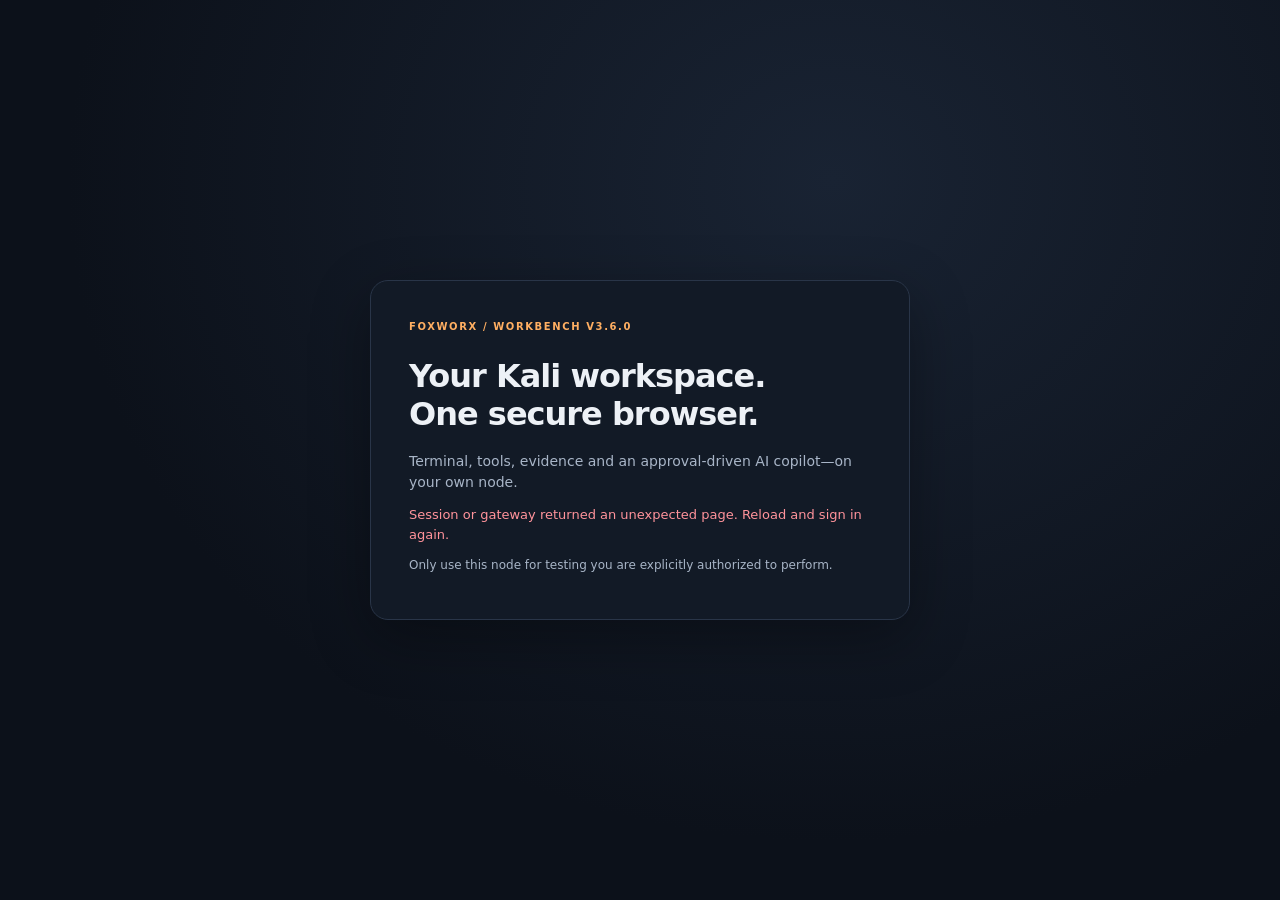
==== commit 0a6ca376: "feat: v3.6.0 Dens - encrypted peer-to-peer workspaces between DreadFox installs over Tor No server: " ====
--- a/static/index.html
+++ b/static/index.html
@@ -4,12 +4,12 @@
 <title>FOXWORX · Kali Workbench</title>
 <link rel="icon" href="data:,">
 <link rel="stylesheet" href="/static/vendor/xterm.css"><link rel="stylesheet" href="/static/app.css">
-<script defer src="/static/pet.js"></script><script type="module" src="/static/app.js"></script></head>
+<script defer src="/static/fox-art.js"></script><script defer src="/static/pet.js"></script><script defer src="/static/dens.js"></script><script type="module" src="/static/app.js"></script></head>
 <body>
 <div id="announcer" class="sr-only" role="status" aria-live="polite"></div>
 <div id="toast" role="status" hidden></div>
 <section id="login-screen" class="login-screen">
- <div class="login-card"><div class="eyebrow">FOXWORX / WORKBENCH V3.4.0</div><h1>Your Kali workspace.<br>One secure browser.</h1>
+ <div class="login-card"><div class="eyebrow">FOXWORX / WORKBENCH V3.6.0</div><h1>Your Kali workspace.<br>One secure browser.</h1>
  <p class="muted">Terminal, tools, evidence and an approval-driven AI copilot—on your own node.</p>
  <div id="login-loading" class="notice">Checking your session…</div>
  <form id="login-form" hidden><label for="login-user">Operator name</label><input id="login-user" type="text" autocomplete="username" autocapitalize="none" spellcheck="false" maxlength="32" placeholder="Leave empty to use the setup token">
@@ -20,7 +20,7 @@
  <p id="login-error" class="error" role="alert"></p><p class="hint">Only use this node for testing you are explicitly authorized to perform.</p></div>
 </section>
 <div id="workbench" hidden>
- <header class="app-header"><div class="brand"><span class="brand-icon" aria-hidden="true">F<span>W</span></span><div><strong>FOXWORX</strong><small>KALI WORKBENCH <span class="version">V3.4.0</span></small></div></div>
+ <header class="app-header"><div class="brand"><span class="brand-icon" aria-hidden="true">F<span>W</span></span><div><strong>FOXWORX</strong><small>KALI WORKBENCH <span class="version">V3.6.0</span></small></div></div>
  <div class="node-indicator"><span class="dot"></span><span id="node-name">Node</span><span class="badge" id="auth-badge">Signed in</span></div>
  <button id="pet-header-button" class="pet-companion" title="Visit your DreadFox companion" aria-label="Open DreadFox sanctuary" hidden><span class="pet-mini-fox" aria-hidden="true">🦊</span><span class="pet-mini-copy"><strong id="pet-header-name">DreadFox</strong><small id="pet-header-state">Fox Kit · Lv 1</small></span><span class="pet-mini-star" aria-hidden="true">✦</span></button>
  <div class="header-actions"><button id="toggle-tools" class="mobile-only">Tools</button><button id="theme-toggle" title="Switch light/dark theme" aria-label="Switch light or dark theme">◐</button><button id="help-button">Guide</button><button id="logout-button" hidden>Sign out</button></div></header>
@@ -33,7 +33,7 @@
    <p class="hint" id="tool-count"></p><div id="tool-list" class="tool-list"></div><button id="more-tools" class="subtle" hidden>Show more tools</button>
    <div class="toolbox-foot"><span class="dot amber"></span> Installed does not mean fully configured.<br>GUI, hardware and privilege requirements are shown per tool.</div>
   </aside>
-  <main class="workspace panel"><nav class="workspace-tabs" role="tablist" aria-label="Workspace views"><button id="tab-terminal" data-tab="terminal" role="tab" aria-selected="true" aria-controls="view-terminal">Terminal</button><button id="tab-intelligence" data-tab="intelligence" role="tab" aria-selected="false" aria-controls="view-intelligence">Tool Intelligence</button><button id="tab-team" data-tab="team" role="tab" aria-selected="false" aria-controls="view-team">Team / Discord</button><button id="tab-graph" data-tab="graph" role="tab" aria-selected="false" aria-controls="view-graph">Graph</button><button id="tab-jobs" data-tab="jobs" role="tab" aria-selected="false" aria-controls="view-jobs">Jobs <span id="job-count" class="counter">0</span></button><button id="tab-evidence" data-tab="evidence" role="tab" aria-selected="false" aria-controls="view-evidence">Evidence</button><button id="tab-hardware" data-tab="hardware" role="tab" aria-selected="false" aria-controls="view-hardware">Hardware</button><button id="tab-node" data-tab="node" role="tab" aria-selected="false" aria-controls="view-node">Node</button><button id="tab-pet" data-tab="pet" role="tab" aria-selected="false" aria-controls="view-pet">✦ DreadFox</button></nav>
+  <main class="workspace panel"><nav class="workspace-tabs" role="tablist" aria-label="Workspace views"><button id="tab-terminal" data-tab="terminal" role="tab" aria-selected="true" aria-controls="view-terminal">Terminal</button><button id="tab-intelligence" data-tab="intelligence" role="tab" aria-selected="false" aria-controls="view-intelligence">Tool Intelligence</button><button id="tab-dens" data-tab="dens" role="tab" aria-selected="false" aria-controls="view-dens">Dens <span id="den-badge" class="counter" hidden>0</span></button><button id="tab-team" data-tab="team" role="tab" aria-selected="false" aria-controls="view-team">Team / Discord</button><button id="tab-graph" data-tab="graph" role="tab" aria-selected="false" aria-controls="view-graph">Graph</button><button id="tab-jobs" data-tab="jobs" role="tab" aria-selected="false" aria-controls="view-jobs">Jobs <span id="job-count" class="counter">0</span></button><button id="tab-evidence" data-tab="evidence" role="tab" aria-selected="false" aria-controls="view-evidence">Evidence</button><button id="tab-hardware" data-tab="hardware" role="tab" aria-selected="false" aria-controls="view-hardware">Hardware</button><button id="tab-node" data-tab="node" role="tab" aria-selected="false" aria-controls="view-node">Node</button><button id="tab-pet" data-tab="pet" role="tab" aria-selected="false" aria-controls="view-pet">✦ DreadFox</button></nav>
    <section id="view-terminal" class="workspace-view terminal-view" role="tabpanel" aria-labelledby="tab-terminal"><div class="view-toolbar"><select id="terminal-select" aria-label="Terminal session"><option value="">No session</option></select><button id="new-terminal" class="primary">+ Terminal</button><button id="reconnect-terminal">Reconnect</button><button id="close-terminal" class="danger-quiet">Close</button></div>
     <div class="terminal-meta"><span id="terminal-state">No terminal connected</span><div><button id="font-down" class="tiny" aria-label="Decrease terminal font size">A−</button><button id="font-up" class="tiny" aria-label="Increase terminal font size">A+</button><button id="copy-selection" class="tiny">Copy selection</button><button id="selection-to-ai" class="tiny">Selection → draft</button></div></div>
     <div id="terminal-wrap"><div id="terminal-empty" class="empty-state"><div class="terminal-glyph" aria-hidden="true">&gt;_</div><h2>Your native Kali shell</h2><p>Start a terminal to use installed tools, interactive consoles and your own scripts.</p><p class="hint">Sessions survive browser reconnects while the service runs.<br>Disconnected sessions expire after one hour. Closing a session stops its shell.</p><button id="first-terminal" class="primary">Open a terminal</button></div><div id="terminal" hidden></div></div>
@@ -78,6 +78,61 @@
      <div class="graph-export"><span class="hint">Graph views are read-only; annotations cannot alter job results. SVG/PNG exports show the current canvas viewport.</span><button id="graph-export-json" class="tiny">Export JSON</button><button id="graph-export-svg" class="tiny">Export SVG</button><button id="graph-export-png" class="tiny">Export PNG</button></div>
      <p class="hint">Terminal keystrokes are not individually recorded. This visualization cannot prove exploitability, asset relationships or successful authorization. Confirm evidence before reporting.</p>
    </section>
+   <section id="view-dens" class="workspace-view dens-view" role="tabpanel" aria-labelledby="tab-dens" hidden>
+     <div class="view-heading"><div><span class="eyebrow">ENCRYPTED · PEER-TO-PEER · OVER TOR</span><h2>Dens</h2>
+       <p class="hint">Shared workspaces between DreadFox installs. No server: members connect directly over Tor and verify each other by key. Everything is end-to-end encrypted. Partner content is untrusted text and never runs anything here.</p></div>
+       <div class="dens-actions"><button id="den-new" class="primary">New den</button><button id="den-join-open">Join with code</button></div></div>
+     <p id="den-disabled" class="notice" hidden></p>
+     <div class="dens-layout">
+       <aside class="dens-side">
+         <div class="den-node"><span class="eyebrow">THIS DREADFOX</span>
+           <div class="den-node-row"><strong id="den-node-label">…</strong><button class="tiny" id="den-node-rename">Rename</button></div>
+           <div class="hint">ID <code id="den-node-fp">…</code></div>
+           <div class="den-node-row"><span id="den-tor" class="den-pill">Tor: …</span><span id="den-peers" class="hint"></span></div>
+           <p id="den-tor-detail" class="hint" hidden></p></div>
+         <div id="den-list" class="den-list" aria-label="Your dens"><p class="hint">No dens yet. Create one, or join with a code from a friend.</p></div>
+       </aside>
+       <div class="dens-main">
+         <div id="den-empty" class="den-empty"><h3>Pick or create a den</h3><p class="hint">A den is a private group: chat, shared notes and findings, encrypted files, and light help between your DreadFox agents.</p></div>
+         <div id="den-panel" hidden>
+           <div class="den-head"><div><h3 id="den-name"></h3><p id="den-sub" class="hint"></p></div>
+             <div class="dens-actions"><button id="den-invite" class="primary">Invite</button><button id="den-leave" class="danger-quiet">Leave</button></div></div>
+           <nav class="den-tabs" role="tablist" aria-label="Den sections">
+             <button data-den-tab="chat" aria-selected="true">Chat</button><button data-den-tab="work" aria-selected="false">Workspace</button>
+             <button data-den-tab="files" aria-selected="false">Files</button><button data-den-tab="agents" aria-selected="false">Agents <span id="den-inbox-count" class="counter" hidden>0</span></button>
+             <button data-den-tab="members" aria-selected="false">Members</button></nav>
+           <div data-den-panel="chat"><div id="den-chat" class="den-scroll" aria-live="polite"></div>
+             <form id="den-chat-form" class="den-compose"><label class="sr-only" for="den-chat-input">Message</label><input id="den-chat-input" maxlength="4000" placeholder="Message the den…" autocomplete="off"><button class="primary" type="submit">Send</button></form></div>
+           <div data-den-panel="work" hidden><div class="den-split">
+             <div id="den-work" class="den-scroll"></div>
+             <form id="den-work-form" class="den-form"><h4>Share with the den</h4>
+               <label for="den-work-kind">Type</label><select id="den-work-kind"><option value="note">Note</option><option value="finding">Finding</option><option value="proposal">Command proposal (for humans to review)</option></select>
+               <label for="den-work-title">Title</label><input id="den-work-title" maxlength="120" required>
+               <label for="den-work-sev" class="den-finding-only" hidden>Severity</label><select id="den-work-sev" class="den-finding-only" hidden><option>info</option><option>low</option><option>medium</option><option>high</option><option>critical</option></select>
+               <label for="den-work-cmd" class="den-proposal-only" hidden>Command</label><input id="den-work-cmd" class="den-proposal-only" maxlength="1000" hidden>
+               <label for="den-work-body">Details</label><textarea id="den-work-body" rows="6" maxlength="16000"></textarea>
+               <p class="hint">Never share passwords, tokens or a client's confidential data. Each member tests only their own authorized scope.</p>
+               <button class="primary" type="submit">Share</button></form></div></div>
+           <div data-den-panel="files" hidden>
+             <div class="den-compose"><label for="den-file">Share a file (up to 10 MB, encrypted for den members)</label><input type="file" id="den-file"><button id="den-file-send" class="primary">Upload</button></div>
+             <div id="den-files" class="den-scroll"></div></div>
+           <div data-den-panel="agents" hidden><div class="den-split">
+             <div><h4>Requests to you</h4><p class="hint">Partners' agents can ask for light help only. Nothing is answered or run without you unless you turn on auto-answers below.</p><div id="den-inbox" class="den-scroll"></div>
+               <h4>Answers you received</h4><div id="den-answers" class="den-scroll"></div></div>
+             <div><form id="den-ask-form" class="den-form"><h4>Ask partner agents</h4>
+               <label for="den-ask-type">Kind</label><select id="den-ask-type"><option value="recall">Recall: look it up in shared notes (free)</option><option value="ask">One short question (uses their AI)</option></select>
+               <label for="den-ask-text">Request (keep it short)</label><textarea id="den-ask-text" rows="3" maxlength="500" required></textarea>
+               <p class="hint">Partners pay for their own AI. Requests are capped and never start scans or long tasks.</p><button class="primary" type="submit">Send request</button></form>
+               <form id="den-settings-form" class="den-form"><h4>Your answering rules for this den</h4>
+                 <label for="den-auto">Auto-answers</label><select id="den-auto"><option value="off">Off: everything waits in your inbox</option><option value="workspace">Recall requests from shared notes only (no AI)</option><option value="workspace+ask">Recall + short questions with my AI</option></select>
+                 <label for="den-daily">Model answers per partner per day</label><input id="den-daily" type="number" min="0" max="100">
+                 <label class="check"><input id="den-cloud" type="checkbox"> Allow my cloud AI for partner questions (capped at the tokens below)</label>
+                 <label for="den-cloud-tokens">Cloud answer cap (tokens, 50–600)</label><input id="den-cloud-tokens" type="number" min="50" max="600">
+                 <button type="submit">Save rules</button></form></div></div></div>
+           <div data-den-panel="members" hidden><p class="hint">To be sure a member is who they say, read your <strong>safety words</strong> to each other on a call. Both screens show the same words only if nobody is in the middle.</p>
+             <div id="den-members" class="den-scroll"></div></div>
+         </div></div></div>
+   </section>
    <section id="view-team" class="workspace-view team-view" role="tabpanel" aria-labelledby="tab-team" hidden>
      <div class="view-heading"><div><span class="eyebrow">FOXWORX TEAM BRIDGE</span><h2>Discord Team Intelligence</h2>
        <p class="hint">Share approved summaries with one Discord channel and read teammate findings for the active engagement. Incoming messages are untrusted and never authorize commands.</p></div>
@@ -123,30 +178,7 @@
       <div class="pet-hero">
         <div class="pet-scene" id="pet-scene">
           <div class="pet-stars" aria-hidden="true">✦ <span>·</span> ✧ <span>·</span> ✦</div>
-          <svg id="pet-portrait" class="pet-portrait" role="img" aria-label="An orange fox spirit with glowing tails" viewBox="0 0 390 292" xmlns="http://www.w3.org/2000/svg">
-            <defs><linearGradient id="tail-paint" x1="0" y1="0" x2=".9" y2="1"><stop offset="0" stop-color="#ffd196"/><stop offset=".42" stop-color="#f3864c"/><stop offset="1" stop-color="#b64a66"/></linearGradient>
-              <linearGradient id="fox-paint" x1="0" y1="0" x2="1" y2="1"><stop offset="0" stop-color="#ffdb93"/><stop offset=".44" stop-color="#f6a061"/><stop offset="1" stop-color="#b85b6c"/></linearGradient>
-              <radialGradient id="fox-halo"><stop offset="0" stop-color="#f3a86f" stop-opacity=".45"/><stop offset="1" stop-color="#f3a86f" stop-opacity="0"/></radialGradient>
-              <filter id="fox-glow"><feGaussianBlur stdDeviation="3"/></filter>
-            </defs>
-            <ellipse cx="194" cy="161" rx="159" ry="123" fill="url(#fox-halo)"/>
-            <g id="fox-tails"></g>
-            <ellipse cx="196" cy="261" rx="98" ry="12" fill="#0b1328" opacity=".55"/>
-            <path d="M148 180 Q130 206 146 246 Q174 268 196 257 Q217 270 249 247 Q264 204 239 181Z" fill="url(#fox-paint)" stroke="#9c5063" stroke-width="2"/>
-            <path d="M173 203 Q159 232 193 257 Q233 232 219 201Z" fill="#fff2d9" opacity=".95"/>
-            <path d="M153 232 Q136 246 161 256 Q179 261 183 249M240 231 Q261 245 232 257 Q209 260 204 249" fill="#f3a05e" stroke="#d98161" stroke-width="2"/>
-            <path d="M128 126 L127 42 Q159 52 178 96 L210 95 Q234 48 268 42 L264 129Z" fill="url(#fox-paint)" stroke="#a65567" stroke-width="3"/>
-            <path d="M139 103 L139 63 Q157 74 168 100M224 101 Q238 73 255 64 L253 105Z" fill="#aa627b"/>
-            <path d="M128 117 Q143 83 194 86 Q251 83 265 122 Q276 174 235 204 Q207 223 194 214 Q167 227 145 197 Q116 163 128 117Z" fill="url(#fox-paint)" stroke="#a65567" stroke-width="3"/>
-            <path d="M134 148 Q150 161 169 154 Q177 185 194 196 Q215 184 218 154 Q241 160 259 144 Q256 195 224 208 Q198 225 174 211 Q144 203 134 148Z" fill="#fff2d9"/>
-            <path id="fox-eye-left" d="M150 149 Q163 157 176 147" fill="none" stroke="#4a3452" stroke-width="5" stroke-linecap="round"/>
-            <path id="fox-eye-right" d="M213 147 Q227 157 241 147" fill="none" stroke="#4a3452" stroke-width="5" stroke-linecap="round"/>
-            <path d="M187 177 Q195 170 204 177 Q199 188 195 188Z" fill="#61384b"/>
-            <path d="M195 188 Q195 198 185 199 M195 188 Q195 198 205 199" fill="none" stroke="#7c4c58" stroke-width="2.5" stroke-linecap="round"/>
-            <circle cx="143" cy="175" r="12" fill="#f2a8a7" opacity=".65"/><circle cx="246" cy="175" r="12" fill="#f2a8a7" opacity=".65"/>
-            <path d="M184 123 L195 106 L207 123 L195 132Z" fill="#fff3ce"/><circle cx="195" cy="117" r="3" fill="#b75c7c"/>
-            <g id="fox-sparkles" fill="#ffdab0"><path d="M85 128l4 9 9 4-9 4-4 9-4-9-9-4 9-4z"/><path d="M301 107l3 7 7 3-7 3-3 7-3-7-7-3 7-3z"/><circle cx="311" cy="188" r="3"/><circle cx="89" cy="202" r="2"/></g>
-          </svg>
+          <svg id="pet-portrait" class="pet-portrait" role="img" aria-label="Your DreadFox fox spirit" viewBox="0 0 200 200" xmlns="http://www.w3.org/2000/svg"></svg>
           <div id="pet-mood-bubble" class="pet-mood-bubble">Content · ✧</div>
         </div>
         <div class="pet-identity"><span class="eyebrow">YOUR FOX SPIRIT</span><h2 id="pet-name">DreadFox</h2><p id="pet-stage">Fox Kit</p>
@@ -190,7 +222,7 @@
     </div>
   </section>
   </main>
-  <aside class="copilot panel" aria-label="AI copilot"><div class="panel-title"><div><span class="eyebrow">EXPLAIN · PROPOSE · REVIEW</span><h2>AI copilot</h2></div><span id="ai-badge" class="badge">Not configured</span></div><div class="copilot-controls"><div class="ai-mode-control"><label for="ai-mode">Mode</label><select id="ai-mode"><option value="tutor">Tutor · explain only</option><option value="copilot" selected>Copilot · prepare proposals</option><option value="rabbit">Rabbit Hole · bounded automatic retries</option></select></div><button id="ai-settings-open" class="tiny" type="button">Provider &amp; model</button><button id="clear-chat" class="tiny">Clear</button></div>
+  <aside class="copilot panel" aria-label="AI copilot"><div class="panel-title"><div><span class="eyebrow">EXPLAIN · PROPOSE · REVIEW</span><h2>AI copilot</h2></div><span id="ai-badge" class="badge">Not configured</span></div><div class="copilot-controls"><div class="ai-mode-control"><label for="ai-mode">Mode</label><select id="ai-mode"><option value="tutor">Chat · answers and explains, never runs anything</option><option value="copilot" selected>Copilot · proposes commands, you approve each one</option><option value="rabbit">Rabbit Hole · keeps adapting until solved or blocked</option></select></div><button id="ai-settings-open" class="tiny" type="button">Provider &amp; model</button><button id="clear-chat" class="tiny">Clear</button></div>
    <div id="ai-setup-note" class="notice">Choose a provider and model using <strong>Provider &amp; model</strong>. For cloud models, save your own API key. Local inference uses an administrator-approved endpoint.</div><div id="ai-selection-label" class="ai-selection-label">No model selected</div>
    <div id="chat-messages" class="chat-messages" aria-live="polite"><div class="chat-empty"><strong>Start with the objective.</strong><p>“Explain the flags in this command.”</p><p>“Prepare an HTTP-header check for an authorized URL.”</p><p>“Help interpret my selected job’s output.”</p></div></div>
    <div id="chat-context" class="chat-context"><label for="ai-job" class="hint">Optional job context</label><select id="ai-job"><option value="">No job selected</option></select><label class="check"><input id="share-output" type="checkbox"> Share this job’s command and last 12 KB of output</label><p class="hint">Off by default. Redaction is best-effort; inspect sensitive output first.</p></div>
@@ -218,7 +250,7 @@
    </section>
    <form id="chat-form" class="chat-composer"><label for="chat-input" class="sr-only">Message to AI copilot</label><textarea id="chat-input" rows="3" placeholder="Describe your objective or ask about a tool…" maxlength="12000"></textarea><div class="composer-footer"><span class="hint">Ctrl+Enter to send</span><button id="send-chat" type="submit" class="primary">Send</button></div><p class="hint privacy-copy">Sending shares your message, engagement scope/notes, matching local tool metadata and same-model chat history with the selected provider. Changing provider does not automatically forward previous chats. No terminal stream is shared automatically.</p></form>
   </aside>
- </div><footer class="app-footer"><span>FOXWORX WORKBENCH v3.3.0</span><span id="operator-label"></span><span>Human-approved commands · bounded Rabbit Hole automation</span></footer>
+ </div><footer class="app-footer"><span>FOXWORX WORKBENCH v3.6.0</span><span id="operator-label"></span><span>Human-approved commands · bounded Rabbit Hole automation</span></footer>
 </div>
 <dialog id="ai-settings-dialog" aria-labelledby="ai-settings-title"><div class="dialog-heading"><div><span class="eyebrow">UNIVERSAL AI ENGINE</span><h2 id="ai-settings-title">Provider &amp; model</h2></div><button type="button" data-close="ai-settings-dialog" aria-label="Close model settings">×</button></div>
 <p class="hint">Choose your provider and model independently of Tutor, Copilot, or Rabbit Hole mode. Cloud requests leave this node; local endpoints must be approved in the Pi configuration. Not all models support tool calls.</p>
@@ -241,5 +273,18 @@
 <dialog id="engagement-dialog"><form id="engagement-form"><div class="dialog-heading"><h2 id="engagement-title">New engagement</h2><button type="button" data-close="engagement-dialog" aria-label="Close engagement dialog">×</button></div><label for="eng-name">Engagement name</label><input id="eng-name" maxlength="100" required><label for="eng-include">In scope · one exact host, IP, CIDR, URL or *.subdomain rule per line</label><textarea id="eng-include" rows="4" required placeholder="127.0.0.1"></textarea><label for="eng-exclude">Excluded assets · one per line</label><textarea id="eng-exclude" rows="2"></textarea><p class="hint">Exclusions win. A wildcard does not include its root domain. A URL-only scope does not authorize a host-wide scan.</p><label for="eng-url">Program policy URL · reference only, not automatically synchronized</label><input id="eng-url" maxlength="1000"><label for="eng-team-key">Shared Discord team key (optional, 3–48 lowercase letters/numbers/underscores/hyphens)</label><input id="eng-team-key" maxlength="48" pattern="[a-z0-9][a-z0-9_-]{2,47}" placeholder="example-lab-team"><p class="hint">Use the same team key on every member machine for this engagement. Unrelated engagements should use different keys.</p><label for="eng-notes">Authorization notes, prohibited tests, traffic limits and observations</label><textarea id="eng-notes" rows="4" maxlength="6000"></textarea><p class="notice">Notes are not executable policy. Review the current program rules and each tool’s traffic behavior. Input validation does not contain network traffic.</p><p id="eng-error" class="error" role="alert"></p><div class="dialog-actions"><button type="button" data-close="engagement-dialog">Cancel</button><button type="submit" class="primary">Save engagement</button></div></form></dialog>
 <dialog id="tool-dialog"><form id="tool-form"><div class="dialog-heading"><div><span class="eyebrow" id="tool-category"></span><h2 id="tool-title"></h2></div><button type="button" data-close="tool-dialog" aria-label="Close tool dialog">×</button></div><p id="tool-description"></p><div id="tool-status" class="notice"></div><dl id="tool-metadata" class="metadata"></dl><p id="tool-note" class="notice"></p><div id="tool-run-fields"><label for="tool-profile">Workflow</label><select id="tool-profile"></select><div id="target-field"><label for="tool-target">Authorized target</label><input id="tool-target" placeholder="One exact host or URL"></div><div id="tool-interface-field" hidden><label for="tool-interface">Optional outgoing interface (guided Curl only)</label><select id="tool-interface"><option value="">System default routing</option></select><p class="hint">Only nonmanagement adapters assigned to Assessment appear. This does not create a network namespace or prove target isolation.</p></div><div id="args-field"><label for="tool-args">Arguments · shell-style quoting, no pipes or redirects</label><input id="tool-args" maxlength="16000" placeholder="For example: --help"><p class="hint">Advanced arguments are not scope-enforced. Files resolve relative to the engagement workspace; ~ and environment variables are not expanded.</p></div></div><p id="tool-error" class="error" role="alert"></p><div class="dialog-actions"><button type="button" id="tool-knowledge">Tool knowledge</button><button type="button" id="tool-explain">Ask AI to explain</button><button type="button" id="tool-insert">Insert name in terminal</button><button type="submit" id="tool-prepare" class="primary">Preview command</button></div></form></dialog>
 <dialog id="approval-dialog"><form id="approval-form"><div class="dialog-heading"><h2>Review before running</h2><button type="button" data-close="approval-dialog" aria-label="Close approval dialog">×</button></div><div id="approval-scope" class="notice"></div><p id="approval-reason"></p><label>Exact command · immutable after approval</label><pre id="approval-command" class="command-preview"></pre><div id="approval-warnings" class="warning-list"></div><p id="approval-expiry" class="hint"></p><label class="check approval-check"><input id="approval-check" type="checkbox"> I have authorization for these assets and methods, and I have reviewed this exact command and its traffic limits.</label><p id="approval-error" class="error" role="alert"></p><div class="dialog-actions"><button type="button" id="dismiss-proposal">Dismiss</button><button type="button" id="copy-command">Copy command</button><button type="submit" id="approve-run" class="primary" disabled>Approve & run</button></div></form></dialog>
+<dialog id="den-create-dialog"><form id="den-create-form"><div class="dialog-heading"><h2>New den</h2><button type="button" data-close="den-create-dialog" aria-label="Close">×</button></div>
+<label for="den-create-name">Den name</label><input id="den-create-name" maxlength="60" required placeholder="Weekend lab crew">
+<label for="den-create-policy">Who can invite</label><select id="den-create-policy"><option value="any">Any member (the mesh can grow)</option><option value="admins">Only admins</option></select>
+<div class="dialog-actions"><button class="primary" type="submit">Create</button></div></form></dialog>
+<dialog id="den-join-dialog"><form id="den-join-form"><div class="dialog-heading"><h2>Join a den</h2><button type="button" data-close="den-join-dialog" aria-label="Close">×</button></div>
+<label for="den-join-code">Invite code from a member</label><textarea id="den-join-code" rows="4" required placeholder="fxden1.…"></textarea>
+<p class="hint">The inviter's FoxWorx must be running. Joining over Tor can take up to a minute.</p>
+<div class="dialog-actions"><button class="primary" type="submit" id="den-join-go">Join</button></div></form></dialog>
+<dialog id="den-invite-dialog"><div class="dialog-heading"><h2>Invite to <span id="den-invite-name"></span></h2><button type="button" data-close="den-invite-dialog" aria-label="Close">×</button></div>
+<p class="hint">Send this one-time code privately (it works once and expires <span id="den-invite-exp"></span>). Anyone holding it can join.</p>
+<textarea id="den-invite-code" rows="5" readonly></textarea>
+<div class="dialog-actions"><button id="den-invite-copy" class="primary">Copy code</button></div>
+<p class="hint">After they join, compare safety words in Members.</p></dialog>
 <dialog id="help-dialog"><div class="dialog-heading"><h2>Workbench field guide</h2><button data-close="help-dialog" aria-label="Close guide">×</button></div><h3>1. Define the engagement</h3><p>Record the current authorized assets, exclusions and program rules. Newly discovered assets are not automatically authorized.</p><h3>2. Pick your working style</h3><p><strong>Terminal:</strong> a real shell for interactive tools, scripts and pipelines. <strong>Toolbox:</strong> reviewable foreground commands with saved output. <strong>Copilot:</strong> natural-language teaching and proposals. The AI cannot click approval for you.</p><h3>3. Choose your mode and model</h3><p><strong>Tutor:</strong> explanations and read-only references. <strong>Copilot:</strong> prepare command proposals for your review. <strong>Rabbit Hole:</strong> use an explicit target, methods and budget for authorized automatic checks. Choose a provider and model separately in <strong>Provider &amp; model</strong>. Codex uses ChatGPT sign-in and supports the same modes. Changing mode keeps your selected provider and model.</p><h3>4. Review evidence</h3><p>Select a job to inspect output. Sharing a job excerpt with AI is optional. Export logs and a report draft from Evidence; validate every finding before reporting it.</p><h3>Discord collaboration</h3><p>Use Team / Discord to read engagement-tagged channel findings and publish human-approved summaries. Node administrators configure the bot token outside the app. Discord messages are never instructions or authorization to expand scope.</p><h3>Know the boundaries</h3><p>GUI tools need a separate desktop. Radio tools need physical hardware and permissions. Terminal aliases/functions are not separate catalog entries. Installed does not prove that dependencies, drivers, API tokens or licenses are configured.</p><p>Full shell users share this Linux account’s authority. Do not invite untrusted users. Browser ingress protection does not limit outbound assessment traffic. The app does not run as root, grant sudo, or automatically synchronize HackerOne policies.</p><h3>Your DreadFox companion</h3><p>The fox has a deterministic local game and optional separate conversations using your chosen model. AI conversation is OFF until you enable it. Only explicitly entered DreadFox messages, same-model pet chat history, safe pet milestones, and optionally enabled seven-day Workbench Pulse frequency bands are sent. The fox cannot run tools, view targets, or influence AI commands. Delete or clear pet conversations independently.</p><h3>Keyboard & recovery</h3><p>Use Ctrl+Shift+C to copy terminal selections. Ctrl+C interrupts the foreground terminal program. Multiline paste requires confirmation. Reconnect does not repeat your input. Restarting the service ends terminal sessions and interrupts jobs.</p><p class="hint">Detailed installation, security, tool coverage and troubleshooting documents are included in the release’s docs folder.</p></dialog>
 </body></html>
--- a/static/app.css
+++ b/static/app.css
@@ -32,7 +32,7 @@
 @media(max-width:1360px){.pet-hero{grid-template-columns:1fr}.pet-scene{min-height:240px}.pet-portrait{max-height:260px}.pet-identity{padding:16px}.pet-care-card{flex-direction:column;align-items:stretch}.pet-care-buttons{justify-content:flex-start}.pet-panels{grid-template-columns:1fr}.pet-mini-copy small{max-width:90px}.pet-mini-copy strong{max-width:90px}}
 @media(max-width:1190px){.pet-companion{padding:5px 7px}.pet-mini-fox{font-size:19px}.pet-mini-star{display:none}.pet-mini-copy small{max-width:65px}.pet-mini-copy strong{max-width:80px}}
 @media(max-width:650px){.pet-companion{margin-left:auto;min-width:0}.pet-mini-copy{display:none}.pet-mini-fox{font-size:22px}.workspace-tabs{padding:0 2px}.workspace-tabs button{font-size:11px;padding:12px 9px}.pet-title-row{padding:15px 14px 6px}.pet-title-row h2{font-size:19px}.pet-hero{margin:8px 11px}.pet-scene{min-height:230px}.pet-portrait{max-height:245px}.pet-stats{margin:0 11px 10px;gap:5px}.pet-stat{padding:9px 8px}.pet-stat>span{font-size:9px}.pet-stat>strong{font-size:14px}.pet-care-card{margin:0 11px 12px}.pet-care-buttons button{flex:1;padding:5px 7px}.pet-panels{margin:0 11px 12px}.pet-settings{margin:0 11px 12px}.pet-welcome{margin:12px 11px}.pet-identity h2{font-size:25px}}
-@media(prefers-reduced-motion:no-preference){.pet-portrait{animation:fox-breathe 4.5s ease-in-out infinite}.spirit-tail{transform-origin:194px 234px;animation:fox-tail-wag 5s ease-in-out infinite;animation-delay:calc(var(--tail-order) * -.27s)}.pet-mini-fox{animation:fox-breathe 5s ease-in-out infinite}@keyframes fox-breathe{0%,100%{transform:translateY(1px)}50%{transform:translateY(-5px)}}@keyframes fox-tail-wag{0%,100%{transform:rotate(-2deg)}50%{transform:rotate(3deg)}}}
+@media(prefers-reduced-motion:no-preference){.pet-portrait{animation:fox-breathe 4.5s ease-in-out infinite}.fx-sway{animation:fx-sway 4.6s ease-in-out infinite;animation-delay:calc(var(--i) * -.4s)}.fx-orb{animation:fx-orb 2.8s ease-in-out infinite;animation-delay:calc(var(--i) * -.37s)}.fx-twinkle{transform-origin:150px 66px;animation:fx-twinkle 1.6s ease-in-out infinite}.fx-shake{animation:fx-shake .35s linear infinite}.fx-zzz{animation:fx-zzz 3s ease-in-out infinite}.pet-mini-fox{animation:fox-breathe 5s ease-in-out infinite}@keyframes fox-breathe{0%,100%{transform:translateY(1px)}50%{transform:translateY(-5px)}}@keyframes fx-sway{0%,100%{transform:rotate(-3deg)}50%{transform:rotate(3deg)}}@keyframes fx-orb{0%,100%{transform:translateY(0)}50%{transform:translateY(-2px)}}@keyframes fx-twinkle{0%,100%{transform:scale(.85)}50%{transform:scale(1.1)}}@keyframes fx-shake{0%,100%{transform:translateX(0)}50%{transform:translateX(.8px)}}@keyframes fx-zzz{0%{transform:translate(0,0);opacity:1}100%{transform:translate(4px,-6px);opacity:.4}}}
 
 /* DreadFox dialogue lives below the sanctuary game, not in the copilot sidebar. */
 .pet-chat-card{margin:0 20px 13px;padding:17px;background:var(--raised);border:1px solid #d6968a66;border-radius:12px;min-width:0}
@@ -184,3 +184,46 @@
   .terminal-scroll-row{gap:6px}
   #terminal-latest{padding:6px 8px;font-size:11px}
 }
+
+/* Dens: encrypted peer-to-peer workspaces */
+.dens-view{display:flex;flex-direction:column;gap:10px;min-height:0}
+.dens-actions{display:flex;gap:8px;flex-wrap:wrap}
+.dens-layout{display:grid;grid-template-columns:260px minmax(0,1fr);gap:14px;min-height:0;flex:1}
+.dens-side{display:flex;flex-direction:column;gap:10px;min-width:0}
+.den-node{padding:12px;border:1px solid var(--line);border-radius:12px;background:var(--raised);display:flex;flex-direction:column;gap:6px}
+.den-node-row{display:flex;align-items:center;justify-content:space-between;gap:8px}
+.den-node code{font-size:11px}
+.den-pill{display:inline-block;padding:1px 8px;border-radius:999px;border:1px solid var(--line);font-size:11px;color:var(--muted);text-transform:capitalize;white-space:nowrap}
+.den-pill[data-state=online]{color:var(--green);border-color:var(--green)}
+.den-pill[data-state=failed],.den-pill[data-state=missing]{color:var(--red);border-color:var(--red)}
+.den-pill[data-kind=finding]{color:var(--accent);border-color:var(--accent)}
+.den-list{display:flex;flex-direction:column;gap:6px;overflow:auto}
+.den-item{display:flex;flex-direction:column;align-items:flex-start;text-align:left;padding:9px 11px;border-radius:10px;border:1px solid var(--line);background:var(--surface)}
+.den-item.active{border-color:var(--accent);background:var(--accent-bg)}
+.dens-main{min-width:0;display:flex;flex-direction:column}
+.den-empty{padding:30px;text-align:center;border:1px dashed var(--line);border-radius:12px}
+.den-head{display:flex;justify-content:space-between;align-items:flex-start;gap:10px}
+.den-head h3{margin:0}
+.den-tabs{display:flex;gap:4px;border-bottom:1px solid var(--line);margin:8px 0}
+.den-tabs button{border:0;border-bottom:2px solid transparent;border-radius:0;background:none;padding:7px 11px}
+.den-tabs button[aria-selected=true]{border-bottom-color:var(--accent);color:var(--accent)}
+.den-scroll{max-height:52vh;overflow:auto;display:flex;flex-direction:column;gap:8px;padding:2px}
+.den-split{display:grid;grid-template-columns:minmax(0,1.3fr) minmax(0,1fr);gap:14px}
+.den-msg{max-width:80%;padding:8px 11px;border-radius:12px;background:var(--raised);border:1px solid var(--line)}
+.den-msg.mine{align-self:flex-end;background:var(--accent-bg)}
+.den-meta{font-size:11px;color:var(--muted)}
+.den-text{white-space:pre-wrap;overflow-wrap:anywhere;margin:4px 0 0}
+.den-compose{display:flex;gap:8px;align-items:center;margin-top:8px;flex-wrap:wrap}
+.den-compose input:not([type=file]){flex:1;min-width:0}
+.den-form{display:flex;flex-direction:column;gap:5px;padding:12px;border:1px solid var(--line);border-radius:12px;background:var(--raised);margin-bottom:10px}
+.den-form h4,.dens-main h4{margin:4px 0}
+.den-card{padding:10px 12px;border:1px solid var(--line);border-radius:10px;background:var(--surface);display:flex;flex-direction:column;gap:4px}
+.den-card-head{display:flex;gap:8px;align-items:center;flex-wrap:wrap}
+.den-cmd{margin:4px 0;padding:8px;border-radius:8px;background:var(--terminal);color:#e6edf3;white-space:pre-wrap;overflow-wrap:anywhere;font-size:12px}
+.den-row{display:flex;gap:6px;flex-wrap:wrap;align-items:center}
+.den-card textarea{width:100%}
+.den-file,.den-member{display:flex;justify-content:space-between;align-items:center;gap:10px;padding:9px 11px;border:1px solid var(--line);border-radius:10px;background:var(--surface)}
+.den-member.gone{opacity:.55}
+.den-words{font-size:12px;color:var(--accent);margin-top:3px}
+#den-invite-code,#den-join-code{width:100%;font-family:ui-monospace,monospace;font-size:12px}
+@media(max-width:900px){.dens-layout,.den-split{grid-template-columns:1fr}}
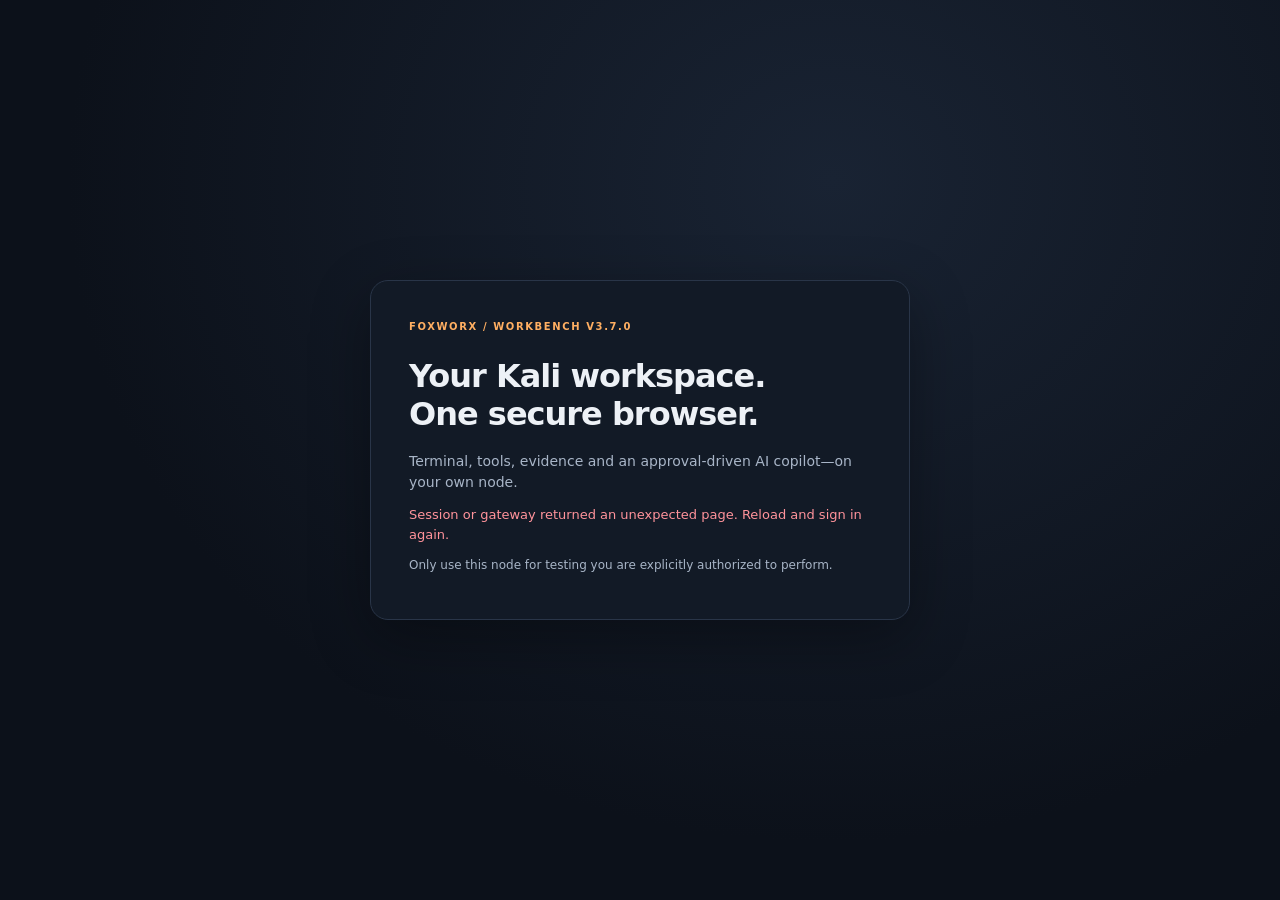
==== commit b3d91db8: "feat: v3.7.0 full tool catalog on any distro and any toolkit - toolsets.py: owner package, version, " ====
--- a/static/index.html
+++ b/static/index.html
@@ -9,7 +9,7 @@
 <div id="announcer" class="sr-only" role="status" aria-live="polite"></div>
 <div id="toast" role="status" hidden></div>
 <section id="login-screen" class="login-screen">
- <div class="login-card"><div class="eyebrow">FOXWORX / WORKBENCH V3.6.0</div><h1>Your Kali workspace.<br>One secure browser.</h1>
+ <div class="login-card"><div class="eyebrow">FOXWORX / WORKBENCH V3.7.0</div><h1>Your Kali workspace.<br>One secure browser.</h1>
  <p class="muted">Terminal, tools, evidence and an approval-driven AI copilot—on your own node.</p>
  <div id="login-loading" class="notice">Checking your session…</div>
  <form id="login-form" hidden><label for="login-user">Operator name</label><input id="login-user" type="text" autocomplete="username" autocapitalize="none" spellcheck="false" maxlength="32" placeholder="Leave empty to use the setup token">
@@ -20,7 +20,7 @@
  <p id="login-error" class="error" role="alert"></p><p class="hint">Only use this node for testing you are explicitly authorized to perform.</p></div>
 </section>
 <div id="workbench" hidden>
- <header class="app-header"><div class="brand"><span class="brand-icon" aria-hidden="true">F<span>W</span></span><div><strong>FOXWORX</strong><small>KALI WORKBENCH <span class="version">V3.6.0</span></small></div></div>
+ <header class="app-header"><div class="brand"><span class="brand-icon" aria-hidden="true">F<span>W</span></span><div><strong>FOXWORX</strong><small>KALI WORKBENCH <span class="version">V3.7.0</span></small></div></div>
  <div class="node-indicator"><span class="dot"></span><span id="node-name">Node</span><span class="badge" id="auth-badge">Signed in</span></div>
  <button id="pet-header-button" class="pet-companion" title="Visit your DreadFox companion" aria-label="Open DreadFox sanctuary" hidden><span class="pet-mini-fox" aria-hidden="true">🦊</span><span class="pet-mini-copy"><strong id="pet-header-name">DreadFox</strong><small id="pet-header-state">Fox Kit · Lv 1</small></span><span class="pet-mini-star" aria-hidden="true">✦</span></button>
  <div class="header-actions"><button id="toggle-tools" class="mobile-only">Tools</button><button id="theme-toggle" title="Switch light/dark theme" aria-label="Switch light or dark theme">◐</button><button id="help-button">Guide</button><button id="logout-button" hidden>Sign out</button></div></header>
@@ -45,7 +45,13 @@
     <div class="terminal-footer"><span>Ctrl+C interrupts · Ctrl+Shift+C copies selection</span><span>Tool jobs share files, not this shell’s variables or current directory.</span></div>
    </section>
    <section id="view-intelligence" class="workspace-view" role="tabpanel" aria-labelledby="tab-intelligence" hidden>
-    <div class="view-heading"><div><h2>Kali Tool Intelligence</h2><p class="hint">Live installed-tool discovery • version-specific persistent documentation • human-authored usage notes. Knowledge does not grant executable permissions.</p></div></div>
+    <div class="view-heading"><div><h2>Tool Intelligence</h2><p class="hint">Live installed-tool discovery • version-specific persistent documentation • human-authored usage notes. Knowledge does not grant executable permissions.</p></div></div>
+    <details id="inventory" class="inventory" open><summary><strong>Tool inventory</strong> <span id="inv-summary" class="hint">Loading…</span></summary>
+      <div class="inv-grid"><div><h4>Toolsets</h4><div id="inv-toolsets"></div></div>
+        <div><h4>Where tools come from</h4><div id="inv-origins"></div><h4>Searched folders</h4><div id="inv-dirs"></div></div></div>
+      <h4>Categories <span class="hint">(click to list the tools)</span></h4><div id="inv-categories" class="inv-chips"></div>
+      <div id="inv-projects-wrap" hidden><h4>Tool projects <span class="hint">(folders without a single command; run from the folder or link a launcher into ~/.local/bin)</span></h4><div id="inv-projects"></div></div>
+    </details>
     <div class="intel-search-line"><label class="sr-only" for="intel-search">Find installed command-line tools</label><input id="intel-search" type="search" placeholder="Find an installed tool or capability…" autocomplete="off"><button id="intel-find">Search host inventory</button></div>
     <p id="intel-result-count" class="hint">Search your node’s executable inventory, or open a tool from the toolbox.</p>
     <div class="intel-layout"><div id="intel-results" class="intel-results" aria-label="Installed tool matches"></div>
@@ -250,7 +256,7 @@
    </section>
    <form id="chat-form" class="chat-composer"><label for="chat-input" class="sr-only">Message to AI copilot</label><textarea id="chat-input" rows="3" placeholder="Describe your objective or ask about a tool…" maxlength="12000"></textarea><div class="composer-footer"><span class="hint">Ctrl+Enter to send</span><button id="send-chat" type="submit" class="primary">Send</button></div><p class="hint privacy-copy">Sending shares your message, engagement scope/notes, matching local tool metadata and same-model chat history with the selected provider. Changing provider does not automatically forward previous chats. No terminal stream is shared automatically.</p></form>
   </aside>
- </div><footer class="app-footer"><span>FOXWORX WORKBENCH v3.6.0</span><span id="operator-label"></span><span>Human-approved commands · bounded Rabbit Hole automation</span></footer>
+ </div><footer class="app-footer"><span>FOXWORX WORKBENCH v3.7.0</span><span id="operator-label"></span><span>Human-approved commands · bounded Rabbit Hole automation</span></footer>
 </div>
 <dialog id="ai-settings-dialog" aria-labelledby="ai-settings-title"><div class="dialog-heading"><div><span class="eyebrow">UNIVERSAL AI ENGINE</span><h2 id="ai-settings-title">Provider &amp; model</h2></div><button type="button" data-close="ai-settings-dialog" aria-label="Close model settings">×</button></div>
 <p class="hint">Choose your provider and model independently of Tutor, Copilot, or Rabbit Hole mode. Cloud requests leave this node; local endpoints must be approved in the Pi configuration. Not all models support tool calls.</p>
--- a/static/app.css
+++ b/static/app.css
@@ -227,3 +227,13 @@
 .den-words{font-size:12px;color:var(--accent);margin-top:3px}
 #den-invite-code,#den-join-code{width:100%;font-family:ui-monospace,monospace;font-size:12px}
 @media(max-width:900px){.dens-layout,.den-split{grid-template-columns:1fr}}
+
+/* Tool inventory (Tool Intelligence) */
+.inventory{border:1px solid var(--line);border-radius:12px;padding:10px 14px;margin:0 0 12px;background:var(--raised)}
+.inventory summary{cursor:pointer}
+.inv-grid{display:grid;grid-template-columns:minmax(0,1.4fr) minmax(0,1fr);gap:16px;margin-top:8px}
+.inv-toolset{margin-bottom:10px}
+.inv-cats{display:grid;grid-template-columns:repeat(auto-fill,minmax(210px,1fr));gap:2px 14px;margin-top:6px;max-height:220px;overflow:auto}
+.inv-cat{display:flex;justify-content:space-between;gap:8px;font-size:12px;border-bottom:1px dotted var(--line);padding:2px 0;overflow-wrap:anywhere}
+.inv-chips{display:flex;flex-wrap:wrap;gap:5px;max-height:160px;overflow:auto}
+@media(max-width:900px){.inv-grid{grid-template-columns:1fr}}
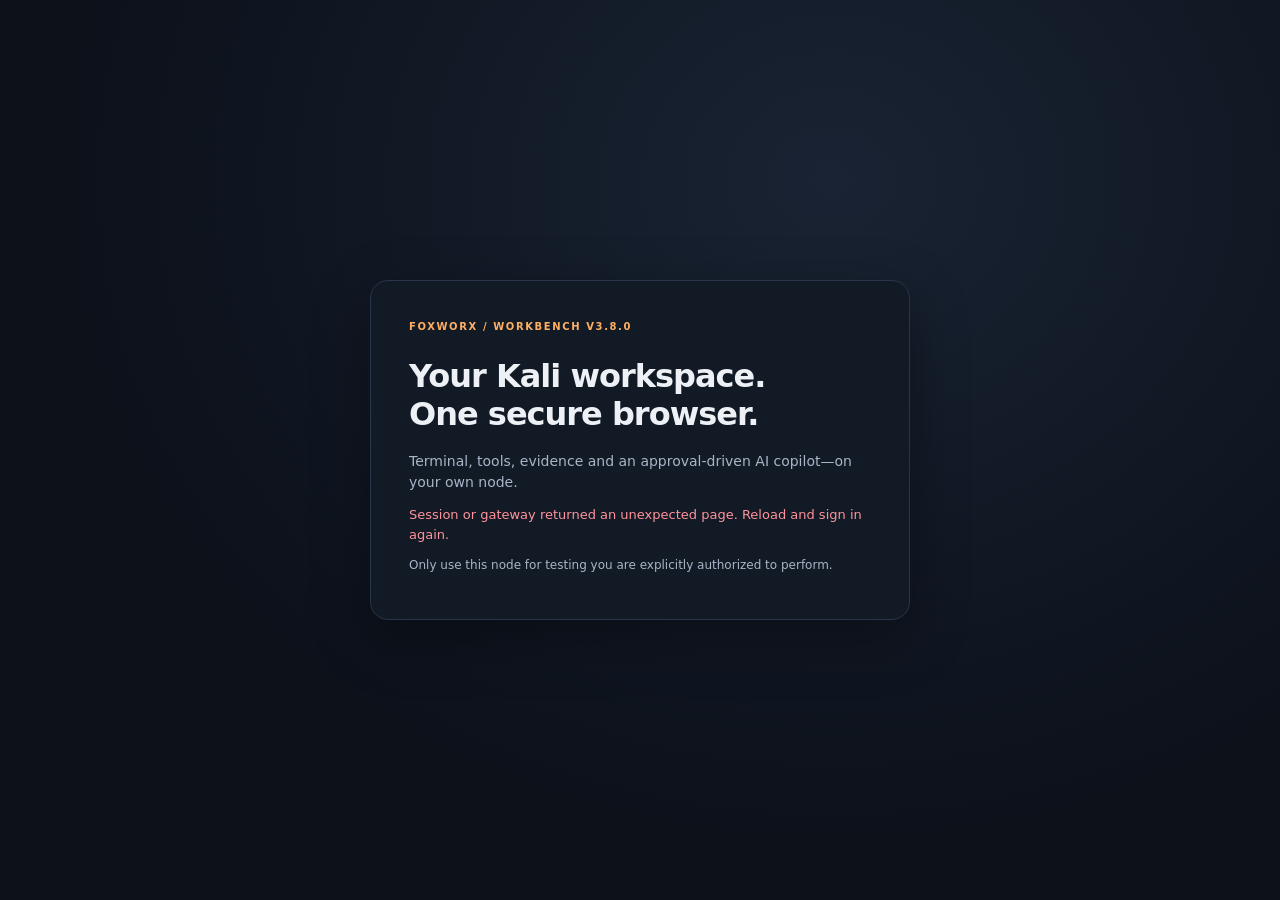
==== commit 27842e8f: "feat: v3.8.0 tool store - find and add security tools by keyword - foxworx/tool_store.py: keyword se" ====
--- a/static/index.html
+++ b/static/index.html
@@ -9,7 +9,7 @@
 <div id="announcer" class="sr-only" role="status" aria-live="polite"></div>
 <div id="toast" role="status" hidden></div>
 <section id="login-screen" class="login-screen">
- <div class="login-card"><div class="eyebrow">FOXWORX / WORKBENCH V3.7.0</div><h1>Your Kali workspace.<br>One secure browser.</h1>
+ <div class="login-card"><div class="eyebrow">FOXWORX / WORKBENCH V3.8.0</div><h1>Your Kali workspace.<br>One secure browser.</h1>
  <p class="muted">Terminal, tools, evidence and an approval-driven AI copilot—on your own node.</p>
  <div id="login-loading" class="notice">Checking your session…</div>
  <form id="login-form" hidden><label for="login-user">Operator name</label><input id="login-user" type="text" autocomplete="username" autocapitalize="none" spellcheck="false" maxlength="32" placeholder="Leave empty to use the setup token">
@@ -20,7 +20,7 @@
  <p id="login-error" class="error" role="alert"></p><p class="hint">Only use this node for testing you are explicitly authorized to perform.</p></div>
 </section>
 <div id="workbench" hidden>
- <header class="app-header"><div class="brand"><span class="brand-icon" aria-hidden="true">F<span>W</span></span><div><strong>FOXWORX</strong><small>KALI WORKBENCH <span class="version">V3.7.0</span></small></div></div>
+ <header class="app-header"><div class="brand"><span class="brand-icon" aria-hidden="true">F<span>W</span></span><div><strong>FOXWORX</strong><small>KALI WORKBENCH <span class="version">V3.8.0</span></small></div></div>
  <div class="node-indicator"><span class="dot"></span><span id="node-name">Node</span><span class="badge" id="auth-badge">Signed in</span></div>
  <button id="pet-header-button" class="pet-companion" title="Visit your DreadFox companion" aria-label="Open DreadFox sanctuary" hidden><span class="pet-mini-fox" aria-hidden="true">🦊</span><span class="pet-mini-copy"><strong id="pet-header-name">DreadFox</strong><small id="pet-header-state">Fox Kit · Lv 1</small></span><span class="pet-mini-star" aria-hidden="true">✦</span></button>
  <div class="header-actions"><button id="toggle-tools" class="mobile-only">Tools</button><button id="theme-toggle" title="Switch light/dark theme" aria-label="Switch light or dark theme">◐</button><button id="help-button">Guide</button><button id="logout-button" hidden>Sign out</button></div></header>
@@ -51,6 +51,13 @@
         <div><h4>Where tools come from</h4><div id="inv-origins"></div><h4>Searched folders</h4><div id="inv-dirs"></div></div></div>
       <h4>Categories <span class="hint">(click to list the tools)</span></h4><div id="inv-categories" class="inv-chips"></div>
       <div id="inv-projects-wrap" hidden><h4>Tool projects <span class="hint">(folders without a single command; run from the folder or link a launcher into ~/.local/bin)</span></h4><div id="inv-projects"></div></div>
+    </details>
+    <details id="store" class="inventory" open><summary><strong>Tool store</strong> <span class="hint">find and add security tools by keyword; new tools are recognised immediately</span></summary>
+      <form id="store-form" class="intel-search-line"><label class="sr-only" for="store-q">Keyword</label><input id="store-q" type="search" maxlength="80" placeholder="Try: subdomain, wifi, jwt, active directory, xss, firmware…" autocomplete="off"><button class="primary" type="submit">Find tools</button></form>
+      <p id="store-note" class="hint">Searches your distro's repositories (with security toolset categories) and a vetted set of ProjectDiscovery, pipx and Go tools. User-level tools install directly; system packages open the terminal with the exact sudo command for you to review.</p>
+      <div id="store-results" class="store-results"></div>
+      <div id="store-tasks"></div>
+      <h4>Trusted toolset repositories</h4><div id="store-repos"></div>
     </details>
     <div class="intel-search-line"><label class="sr-only" for="intel-search">Find installed command-line tools</label><input id="intel-search" type="search" placeholder="Find an installed tool or capability…" autocomplete="off"><button id="intel-find">Search host inventory</button></div>
     <p id="intel-result-count" class="hint">Search your node’s executable inventory, or open a tool from the toolbox.</p>
@@ -256,7 +263,7 @@
    </section>
    <form id="chat-form" class="chat-composer"><label for="chat-input" class="sr-only">Message to AI copilot</label><textarea id="chat-input" rows="3" placeholder="Describe your objective or ask about a tool…" maxlength="12000"></textarea><div class="composer-footer"><span class="hint">Ctrl+Enter to send</span><button id="send-chat" type="submit" class="primary">Send</button></div><p class="hint privacy-copy">Sending shares your message, engagement scope/notes, matching local tool metadata and same-model chat history with the selected provider. Changing provider does not automatically forward previous chats. No terminal stream is shared automatically.</p></form>
   </aside>
- </div><footer class="app-footer"><span>FOXWORX WORKBENCH v3.7.0</span><span id="operator-label"></span><span>Human-approved commands · bounded Rabbit Hole automation</span></footer>
+ </div><footer class="app-footer"><span>FOXWORX WORKBENCH v3.8.0</span><span id="operator-label"></span><span>Human-approved commands · bounded Rabbit Hole automation</span></footer>
 </div>
 <dialog id="ai-settings-dialog" aria-labelledby="ai-settings-title"><div class="dialog-heading"><div><span class="eyebrow">UNIVERSAL AI ENGINE</span><h2 id="ai-settings-title">Provider &amp; model</h2></div><button type="button" data-close="ai-settings-dialog" aria-label="Close model settings">×</button></div>
 <p class="hint">Choose your provider and model independently of Tutor, Copilot, or Rabbit Hole mode. Cloud requests leave this node; local endpoints must be approved in the Pi configuration. Not all models support tool calls.</p>
--- a/static/app.css
+++ b/static/app.css
@@ -237,3 +237,9 @@
 .inv-cat{display:flex;justify-content:space-between;gap:8px;font-size:12px;border-bottom:1px dotted var(--line);padding:2px 0;overflow-wrap:anywhere}
 .inv-chips{display:flex;flex-wrap:wrap;gap:5px;max-height:160px;overflow:auto}
 @media(max-width:900px){.inv-grid{grid-template-columns:1fr}}
+
+/* Tool store */
+.store-results{display:flex;flex-direction:column;gap:6px;max-height:420px;overflow:auto;margin:6px 0}
+.store-row{display:flex;justify-content:space-between;align-items:center;gap:12px;padding:8px 10px;border:1px solid var(--line);border-radius:10px;background:var(--surface)}
+.store-head{display:flex;gap:8px;align-items:center;flex-wrap:wrap}
+.store-task summary{cursor:pointer;font-size:12px}
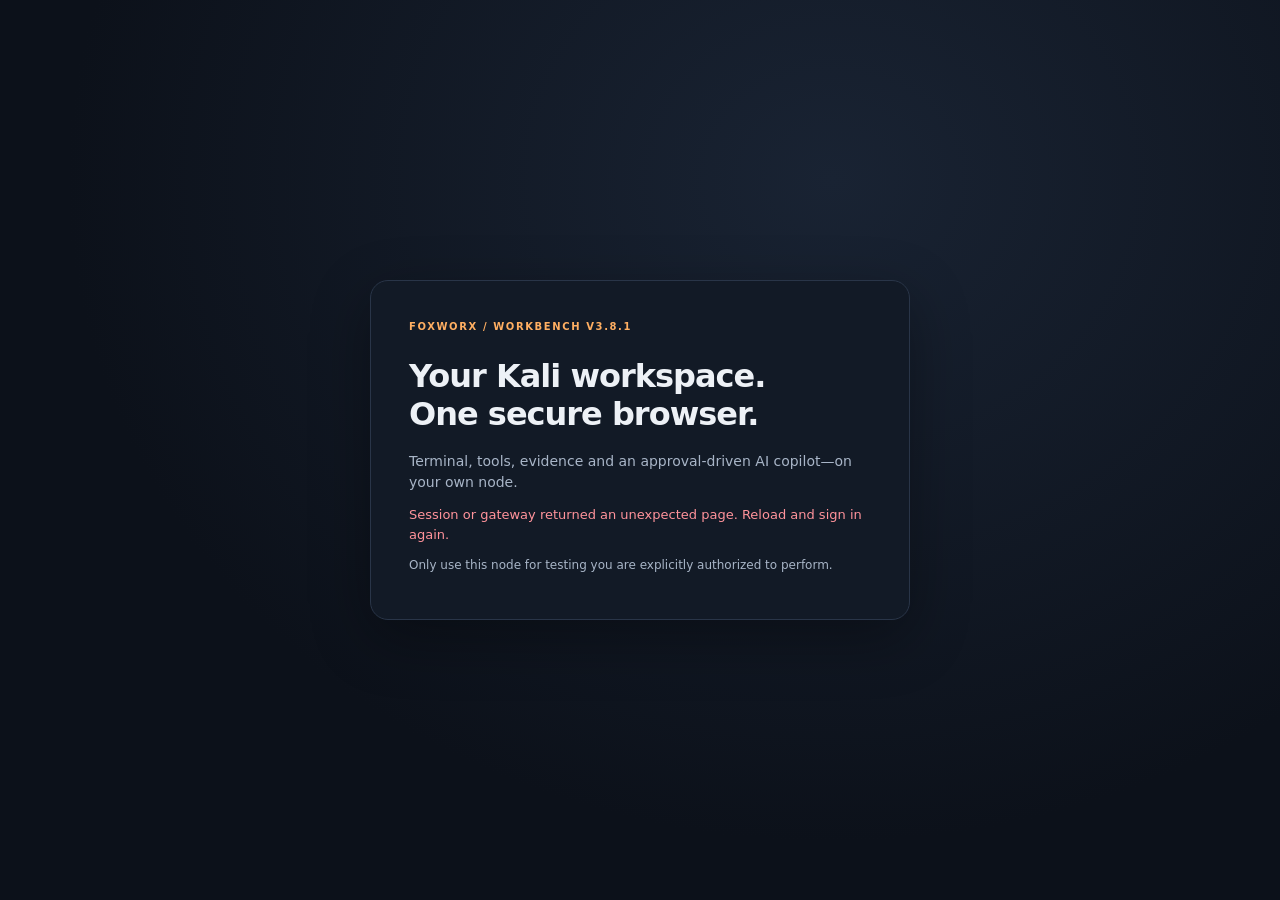
==== commit 81fa5c4e: "v3.8.1: install and run without systemd; FOXWORX_PYTHON for older distros - scripts/install.sh no lo" ====
--- a/static/index.html
+++ b/static/index.html
@@ -9,7 +9,7 @@
 <div id="announcer" class="sr-only" role="status" aria-live="polite"></div>
 <div id="toast" role="status" hidden></div>
 <section id="login-screen" class="login-screen">
- <div class="login-card"><div class="eyebrow">FOXWORX / WORKBENCH V3.8.0</div><h1>Your Kali workspace.<br>One secure browser.</h1>
+ <div class="login-card"><div class="eyebrow">FOXWORX / WORKBENCH V3.8.1</div><h1>Your Kali workspace.<br>One secure browser.</h1>
  <p class="muted">Terminal, tools, evidence and an approval-driven AI copilot—on your own node.</p>
  <div id="login-loading" class="notice">Checking your session…</div>
  <form id="login-form" hidden><label for="login-user">Operator name</label><input id="login-user" type="text" autocomplete="username" autocapitalize="none" spellcheck="false" maxlength="32" placeholder="Leave empty to use the setup token">
@@ -20,7 +20,7 @@
  <p id="login-error" class="error" role="alert"></p><p class="hint">Only use this node for testing you are explicitly authorized to perform.</p></div>
 </section>
 <div id="workbench" hidden>
- <header class="app-header"><div class="brand"><span class="brand-icon" aria-hidden="true">F<span>W</span></span><div><strong>FOXWORX</strong><small>KALI WORKBENCH <span class="version">V3.8.0</span></small></div></div>
+ <header class="app-header"><div class="brand"><span class="brand-icon" aria-hidden="true">F<span>W</span></span><div><strong>FOXWORX</strong><small>KALI WORKBENCH <span class="version">V3.8.1</span></small></div></div>
  <div class="node-indicator"><span class="dot"></span><span id="node-name">Node</span><span class="badge" id="auth-badge">Signed in</span></div>
  <button id="pet-header-button" class="pet-companion" title="Visit your DreadFox companion" aria-label="Open DreadFox sanctuary" hidden><span class="pet-mini-fox" aria-hidden="true">🦊</span><span class="pet-mini-copy"><strong id="pet-header-name">DreadFox</strong><small id="pet-header-state">Fox Kit · Lv 1</small></span><span class="pet-mini-star" aria-hidden="true">✦</span></button>
  <div class="header-actions"><button id="toggle-tools" class="mobile-only">Tools</button><button id="theme-toggle" title="Switch light/dark theme" aria-label="Switch light or dark theme">◐</button><button id="help-button">Guide</button><button id="logout-button" hidden>Sign out</button></div></header>
@@ -263,7 +263,7 @@
    </section>
    <form id="chat-form" class="chat-composer"><label for="chat-input" class="sr-only">Message to AI copilot</label><textarea id="chat-input" rows="3" placeholder="Describe your objective or ask about a tool…" maxlength="12000"></textarea><div class="composer-footer"><span class="hint">Ctrl+Enter to send</span><button id="send-chat" type="submit" class="primary">Send</button></div><p class="hint privacy-copy">Sending shares your message, engagement scope/notes, matching local tool metadata and same-model chat history with the selected provider. Changing provider does not automatically forward previous chats. No terminal stream is shared automatically.</p></form>
   </aside>
- </div><footer class="app-footer"><span>FOXWORX WORKBENCH v3.8.0</span><span id="operator-label"></span><span>Human-approved commands · bounded Rabbit Hole automation</span></footer>
+ </div><footer class="app-footer"><span>FOXWORX WORKBENCH v3.8.1</span><span id="operator-label"></span><span>Human-approved commands · bounded Rabbit Hole automation</span></footer>
 </div>
 <dialog id="ai-settings-dialog" aria-labelledby="ai-settings-title"><div class="dialog-heading"><div><span class="eyebrow">UNIVERSAL AI ENGINE</span><h2 id="ai-settings-title">Provider &amp; model</h2></div><button type="button" data-close="ai-settings-dialog" aria-label="Close model settings">×</button></div>
 <p class="hint">Choose your provider and model independently of Tutor, Copilot, or Rabbit Hole mode. Cloud requests leave this node; local endpoints must be approved in the Pi configuration. Not all models support tool calls.</p>
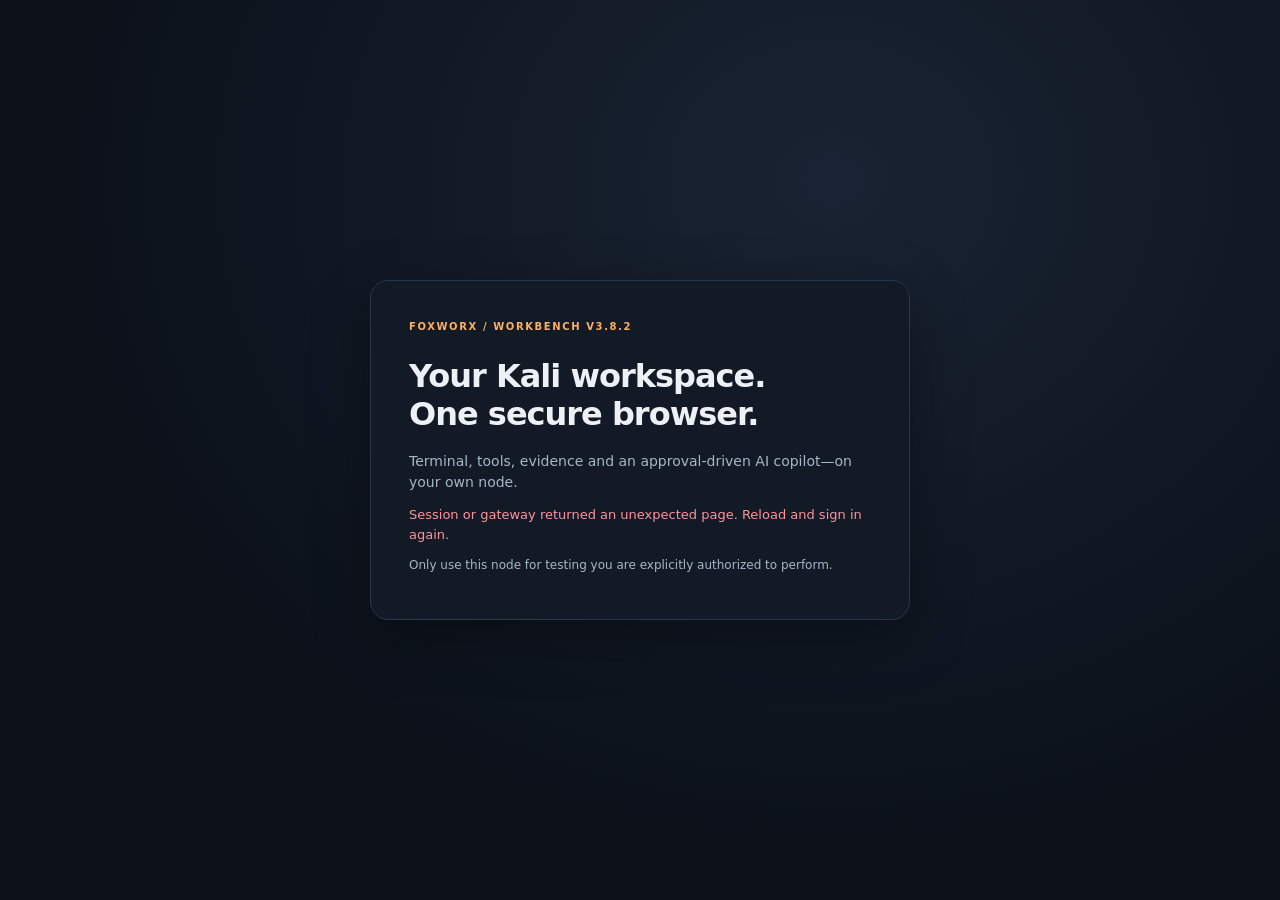
==== commit b9b2f389: "v3.8.2: tool store finds latest releases via redirect, not the rate-limited GitHub API Co-Authored-B" ====
--- a/static/index.html
+++ b/static/index.html
@@ -9,7 +9,7 @@
 <div id="announcer" class="sr-only" role="status" aria-live="polite"></div>
 <div id="toast" role="status" hidden></div>
 <section id="login-screen" class="login-screen">
- <div class="login-card"><div class="eyebrow">FOXWORX / WORKBENCH V3.8.1</div><h1>Your Kali workspace.<br>One secure browser.</h1>
+ <div class="login-card"><div class="eyebrow">FOXWORX / WORKBENCH V3.8.2</div><h1>Your Kali workspace.<br>One secure browser.</h1>
  <p class="muted">Terminal, tools, evidence and an approval-driven AI copilot—on your own node.</p>
  <div id="login-loading" class="notice">Checking your session…</div>
  <form id="login-form" hidden><label for="login-user">Operator name</label><input id="login-user" type="text" autocomplete="username" autocapitalize="none" spellcheck="false" maxlength="32" placeholder="Leave empty to use the setup token">
@@ -20,7 +20,7 @@
  <p id="login-error" class="error" role="alert"></p><p class="hint">Only use this node for testing you are explicitly authorized to perform.</p></div>
 </section>
 <div id="workbench" hidden>
- <header class="app-header"><div class="brand"><span class="brand-icon" aria-hidden="true">F<span>W</span></span><div><strong>FOXWORX</strong><small>KALI WORKBENCH <span class="version">V3.8.1</span></small></div></div>
+ <header class="app-header"><div class="brand"><span class="brand-icon" aria-hidden="true">F<span>W</span></span><div><strong>FOXWORX</strong><small>KALI WORKBENCH <span class="version">V3.8.2</span></small></div></div>
  <div class="node-indicator"><span class="dot"></span><span id="node-name">Node</span><span class="badge" id="auth-badge">Signed in</span></div>
  <button id="pet-header-button" class="pet-companion" title="Visit your DreadFox companion" aria-label="Open DreadFox sanctuary" hidden><span class="pet-mini-fox" aria-hidden="true">🦊</span><span class="pet-mini-copy"><strong id="pet-header-name">DreadFox</strong><small id="pet-header-state">Fox Kit · Lv 1</small></span><span class="pet-mini-star" aria-hidden="true">✦</span></button>
  <div class="header-actions"><button id="toggle-tools" class="mobile-only">Tools</button><button id="theme-toggle" title="Switch light/dark theme" aria-label="Switch light or dark theme">◐</button><button id="help-button">Guide</button><button id="logout-button" hidden>Sign out</button></div></header>
@@ -263,7 +263,7 @@
    </section>
    <form id="chat-form" class="chat-composer"><label for="chat-input" class="sr-only">Message to AI copilot</label><textarea id="chat-input" rows="3" placeholder="Describe your objective or ask about a tool…" maxlength="12000"></textarea><div class="composer-footer"><span class="hint">Ctrl+Enter to send</span><button id="send-chat" type="submit" class="primary">Send</button></div><p class="hint privacy-copy">Sending shares your message, engagement scope/notes, matching local tool metadata and same-model chat history with the selected provider. Changing provider does not automatically forward previous chats. No terminal stream is shared automatically.</p></form>
   </aside>
- </div><footer class="app-footer"><span>FOXWORX WORKBENCH v3.8.1</span><span id="operator-label"></span><span>Human-approved commands · bounded Rabbit Hole automation</span></footer>
+ </div><footer class="app-footer"><span>FOXWORX WORKBENCH v3.8.2</span><span id="operator-label"></span><span>Human-approved commands · bounded Rabbit Hole automation</span></footer>
 </div>
 <dialog id="ai-settings-dialog" aria-labelledby="ai-settings-title"><div class="dialog-heading"><div><span class="eyebrow">UNIVERSAL AI ENGINE</span><h2 id="ai-settings-title">Provider &amp; model</h2></div><button type="button" data-close="ai-settings-dialog" aria-label="Close model settings">×</button></div>
 <p class="hint">Choose your provider and model independently of Tutor, Copilot, or Rabbit Hole mode. Cloud requests leave this node; local endpoints must be approved in the Pi configuration. Not all models support tool calls.</p>
